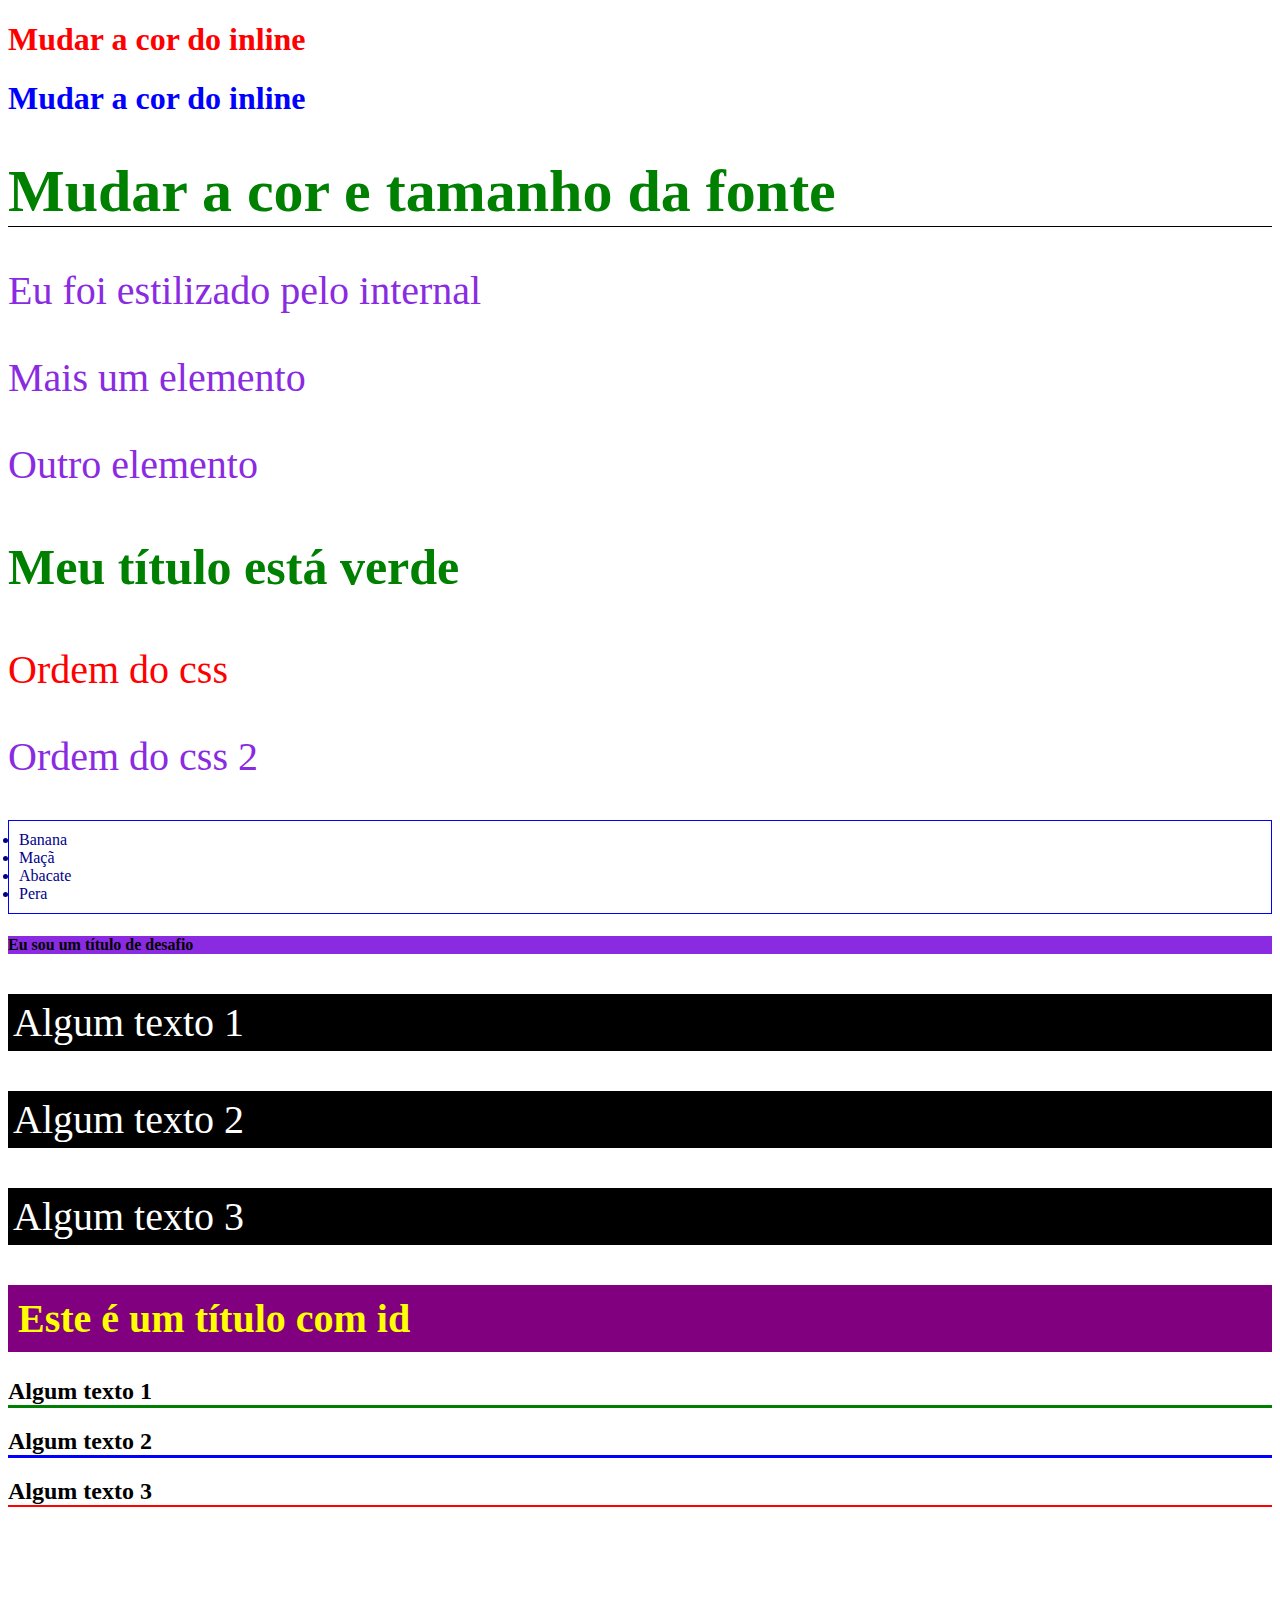
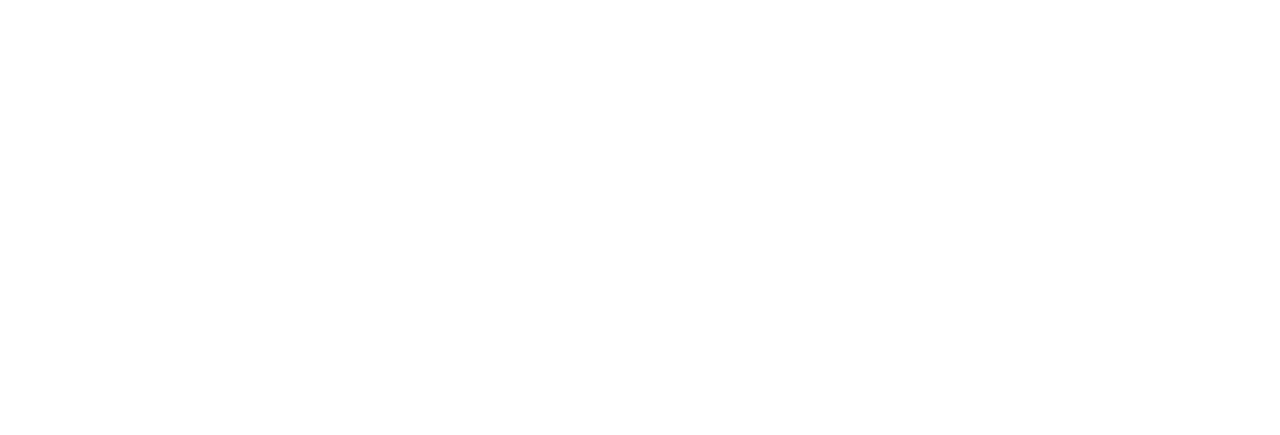
==== 3_css/index.html @ d8dc8433 "Estrutura html css" ====
<!DOCTYPE html>
<html lang="en">
<head>
    <meta charset="UTF-8">
    <meta name="viewport" content="width=device-width, initial-scale=1.0">
    <title>CSS</title>
    <!-- Internal css -->
    <style>
        p {
            color: #ff0000;
            font-size: 40px;
        }
    </style>

    <!-- 4 External css-->
    <!-- Cascading Style Sheets-->
    <link rel="stylesheet" href="css/estilo.css">
    <link rel="stylesheet" href="css/liste.css">
</head>
<body>
    <!-- Inline css --->
    <h1 style="color: red">Mudar a cor do inline</h1>
    <h1 style="color: blue">Mudar a cor do inline</h1>

    <!-- 2 Múltiplas regras-->
    <h1 style="color: green; font-size: 60px; border-bottom:  1px solid black;">Mudar a cor e tamanho da fonte</h1>

    <!-- 3 Internal css -->
    <p>Eu foi estilizado pelo internal</p>
    <p>Mais um elemento</p>
    <p>Outro elemento</p>

    <!-- 4 External css -->
    <h3>Meu título está verde</h3>

    <!-- 5 Ordem do css -->
    <p style="color: red">Ordem do css</p>
    <p>Ordem do css 2</p>

    <!-- 6 Multiplos css-->
    <ul>
        <li>Banana</li>
        <li>Maçã</li>
        <li>Abacate</li>
        <li>Pera</li>
    </ul>

    <!-- 7 Desafio 2 -->
    <h4>Eu sou um título de desafio</h4>

    <!-- 8 Classes -->
    <p class="pargraph">Algum texto 1</p>
    <p class="pargraph">Algum texto 2</p>
    <p class="pargraph">Algum texto 3</p>

    <!-- 9 id -->
    <h1 id="exclusive-title">Este é um título com id</h1>

    <!-- 10 Multiplas regras, ordem css -->
    <h2 id="algum-titulo" class="titulo">Algum texto 1</h2>
    <h2 class="titulo">Algum texto 2</h2>
    <h2>Algum texto 3</h2>
</body>
</html>
---- 3_css/css/estilo.css ----
/* 4 - External */

body {
    padding-bottom: 500px;
}

h3 {
    color: green;
    font-size: 50px;
}

p {
    color: blueviolet;
}

h4 {
    background-color: blueviolet;
}

/* Primeiro comentário*/
/* Segundo comentário*/
/* Terceiro comentário*/

/* Classes*/
.pargraph {
    background-color: black;
    color: white;
    padding: 5px;
}

/* ids */

#exclusive-title {
    background-color: purple;
    color: yellow;
    padding: 10px;
    font-size: 40px;
}

/* Ordem das regras*/
h2 {
    border-bottom: 2px solid red;
}

.titulo {
    border-bottom: 3px solid blue;
}

#algum-titulo {
    border-bottom: 3px solid green;
}
---- 3_css/css/liste.css ----
ul {
    border: 1px solid blue;
    padding: 10px;
}

li {
    color: darkblue
}
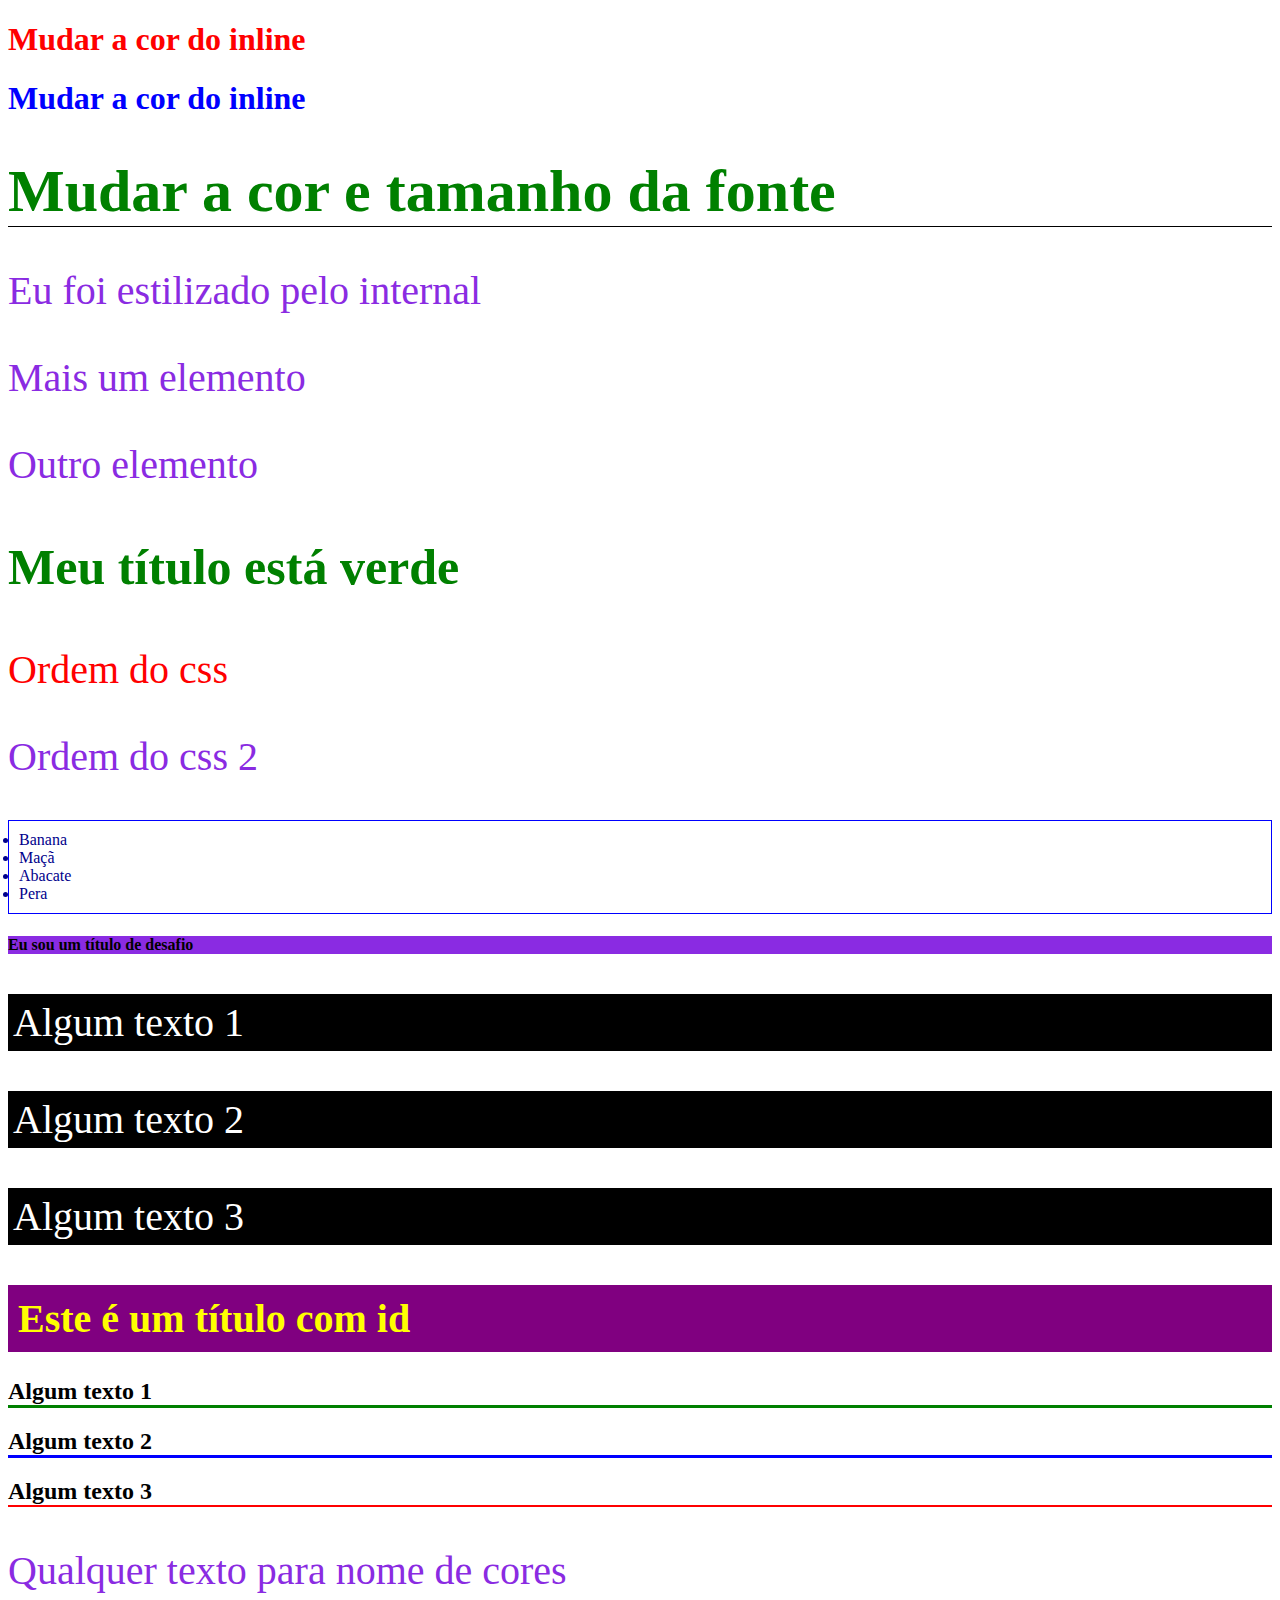
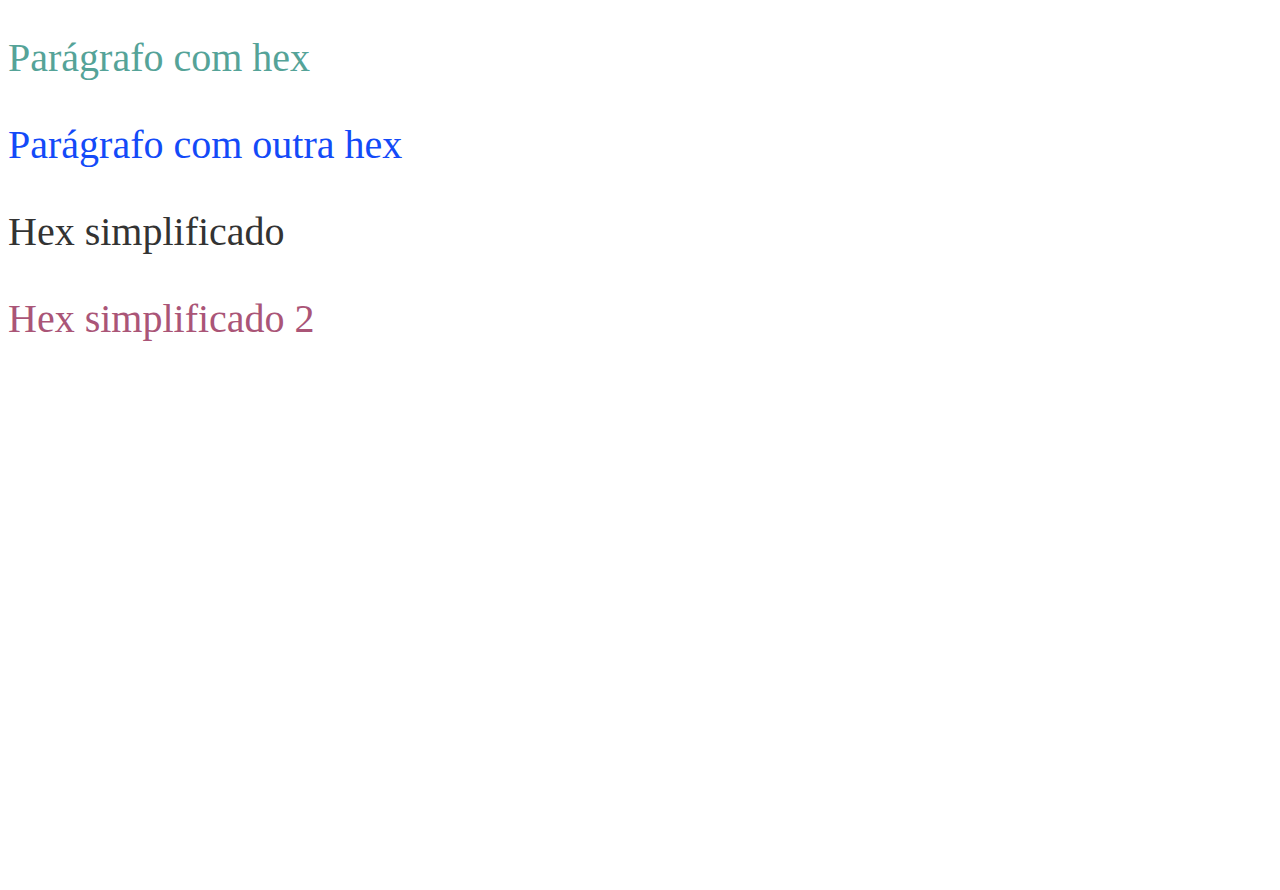
==== commit 23ee4904: "Atalizando" ====
--- a/3_css/index.html
+++ b/3_css/index.html
@@ -60,5 +60,17 @@
     <h2 id="algum-titulo" class="titulo">Algum texto 1</h2>
     <h2 class="titulo">Algum texto 2</h2>
     <h2>Algum texto 3</h2>
+
+    <!-- 11 Nome de cor -->
+    <p class="color-nme">Qualquer texto para nome de cores</p>
+
+    <!-- 12 Hex -->
+    <p class="hex">Parágrafo com hex</p>
+    <p class="hex-2">Parágrafo com outra hex</p>
+
+    <!-- 13 Mais sobre hex -->
+    <p class="simple-hex">Hex simplificado</p>
+     <p class="simple-hex-2">Hex simplificado 2</p>
+
 </body>
 </html>--- a/3_css/css/estilo.css
+++ b/3_css/css/estilo.css
@@ -48,4 +48,27 @@
 
 #algum-titulo {
     border-bottom: 3px solid green;
+}
+
+/* Nome de cores */
+.color-name {
+    color: crimson;
+}
+
+/* Hex */
+.hex {
+    color: #55a398;
+}
+
+.hex-2 {
+    color: #134af8;
+}
+
+/* Aprofundando em hex*/
+.simple-hex {
+    color: #333;
+}
+
+.simple-hex-2 {
+    color: #a57;
 }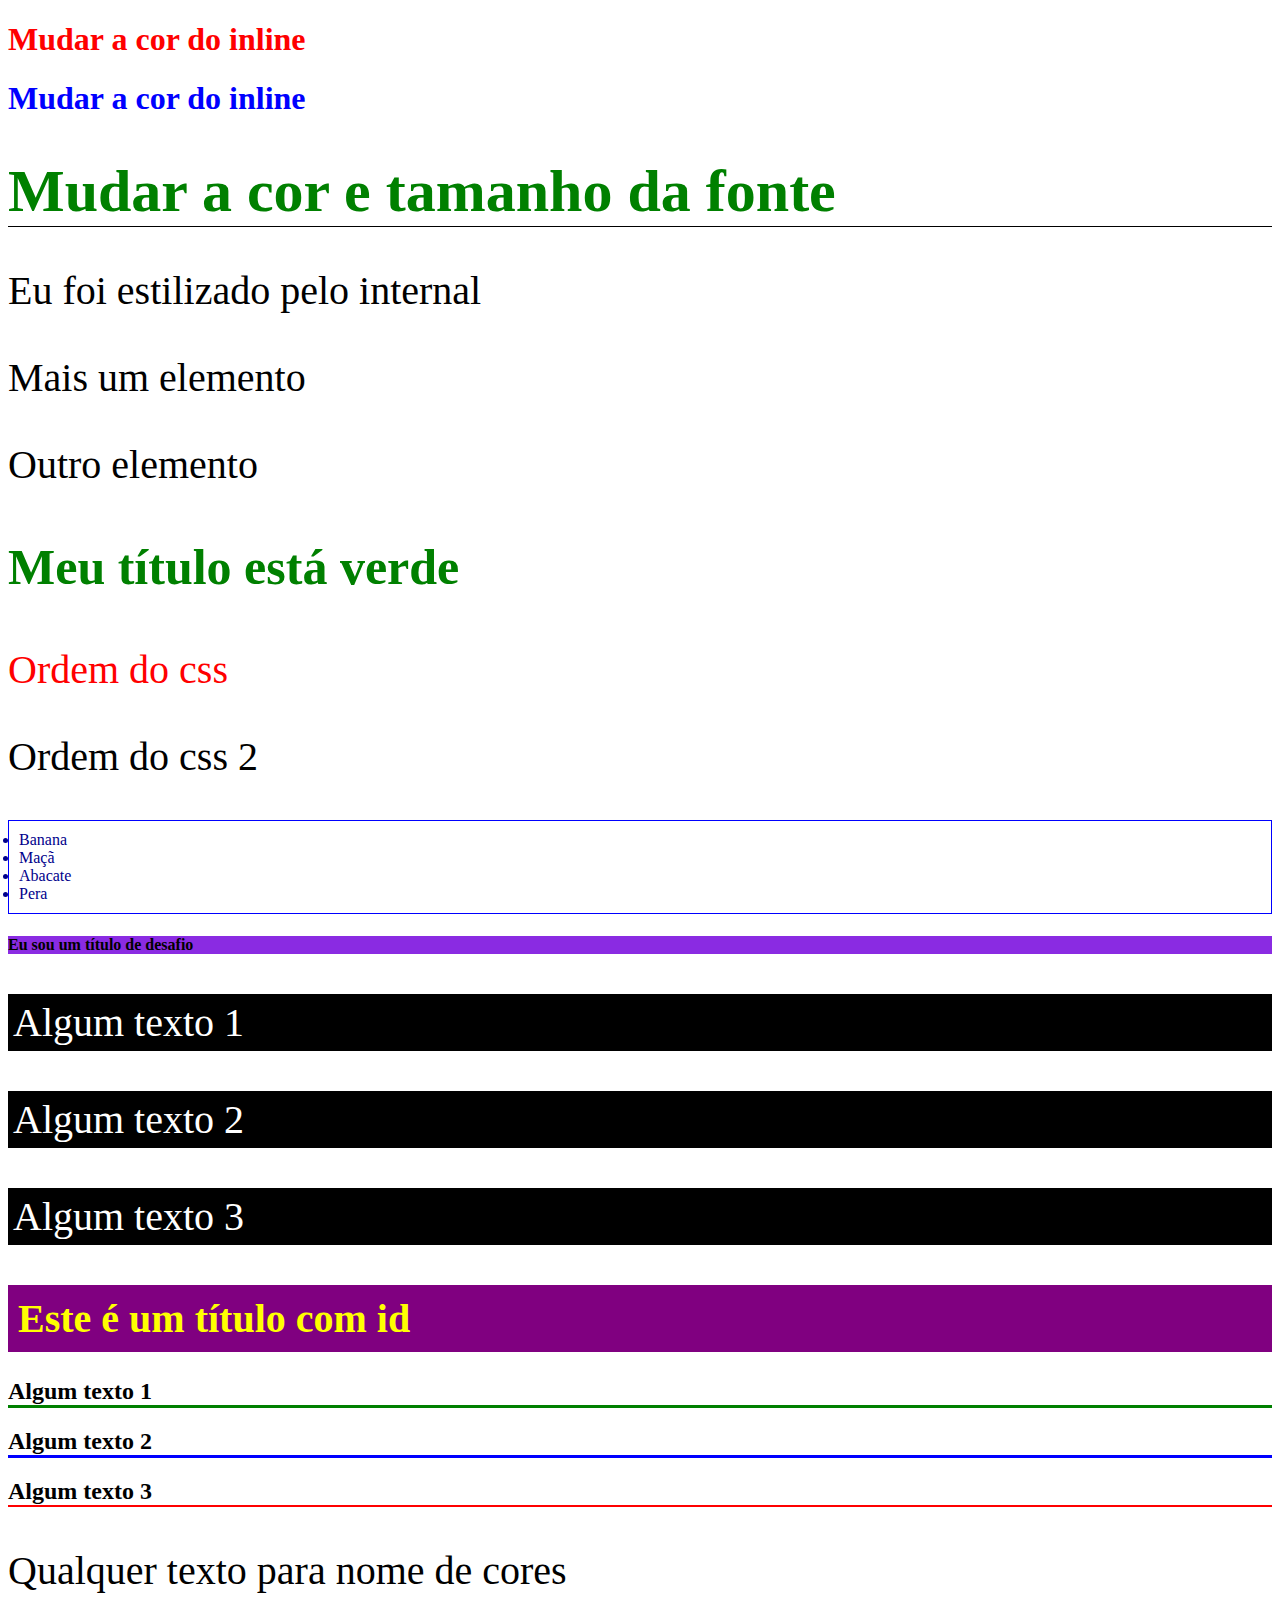
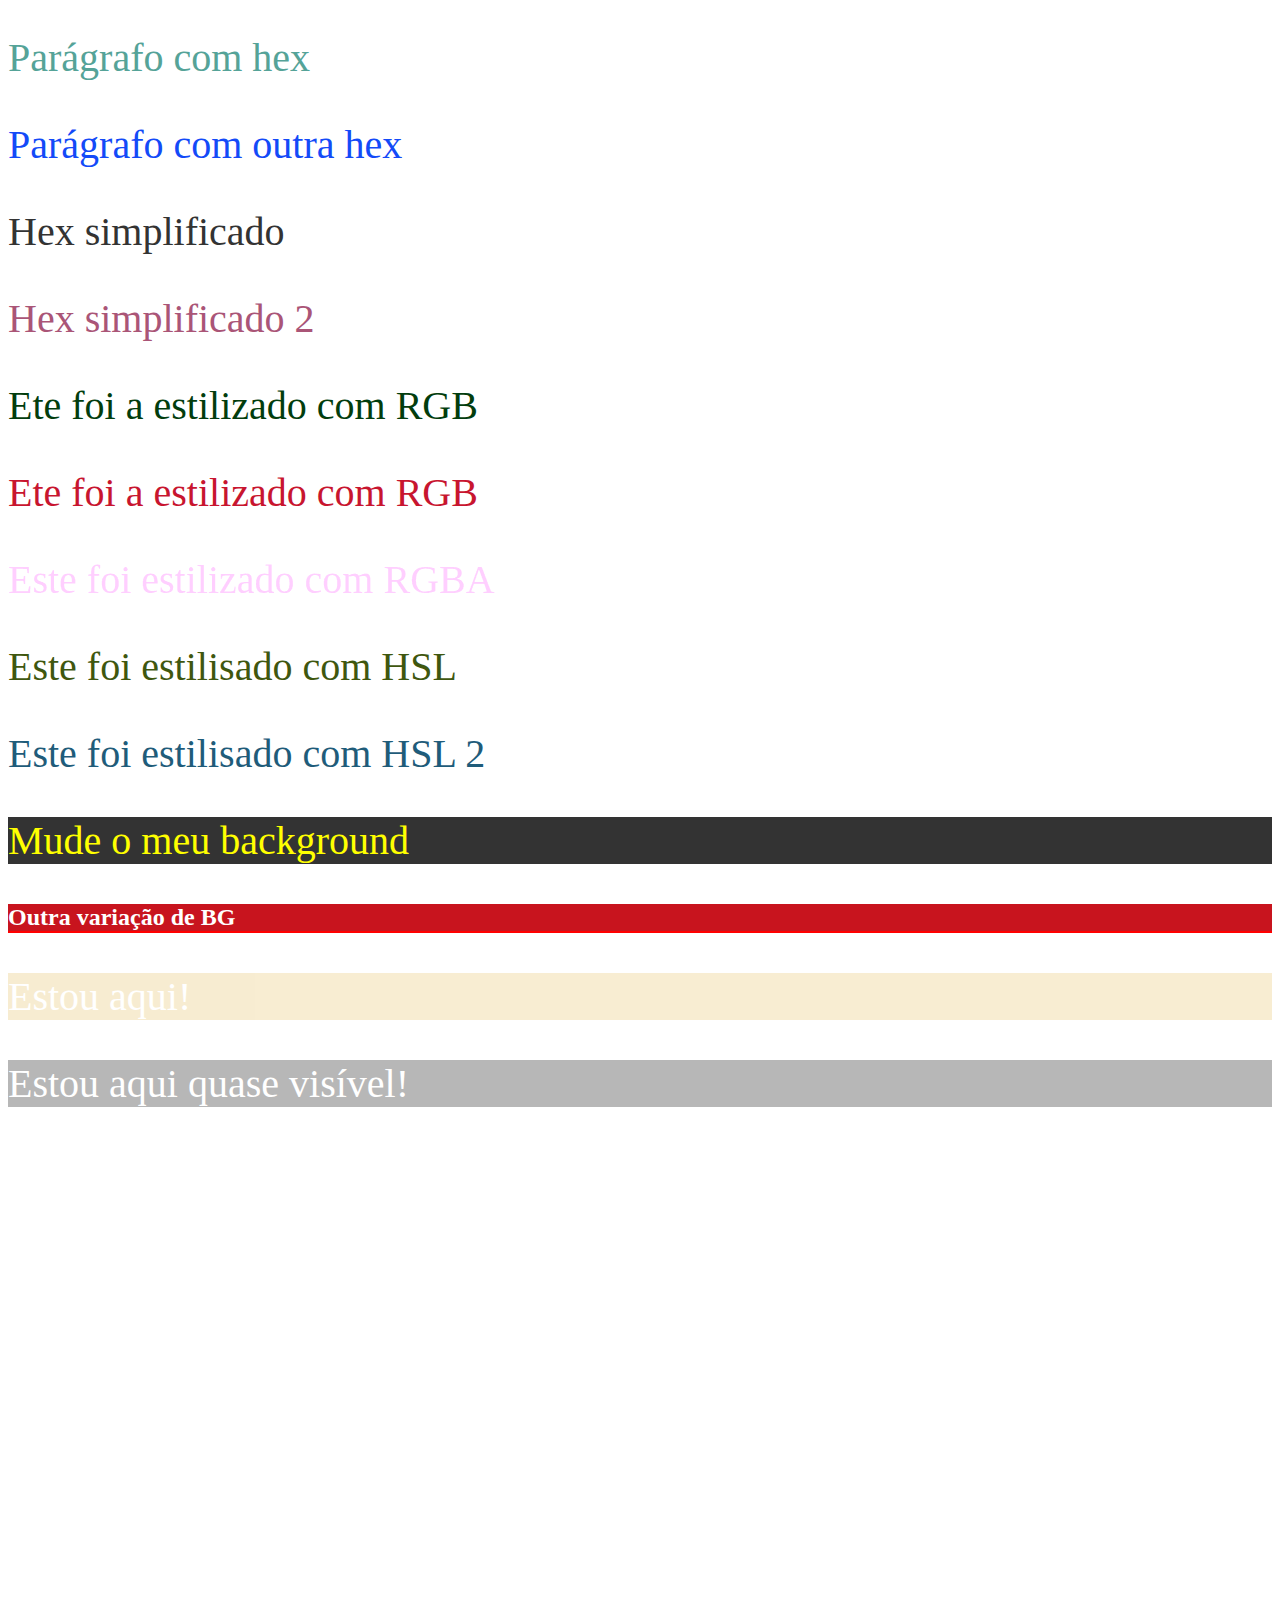
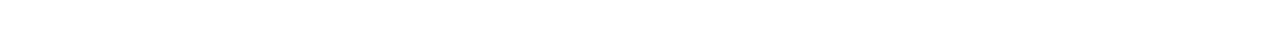
==== commit 341ed7be: "Atualização" ====
--- a/3_css/index.html
+++ b/3_css/index.html
@@ -1,5 +1,5 @@
 <!DOCTYPE html>
-<html lang="en">
+<html lang="pt-br">
 <head>
     <meta charset="UTF-8">
     <meta name="viewport" content="width=device-width, initial-scale=1.0">
@@ -7,7 +7,7 @@
     <!-- Internal css -->
     <style>
         p {
-            color: #ff0000;
+            /*color: #ff0000;*/
             font-size: 40px;
         }
     </style>
@@ -72,5 +72,29 @@
     <p class="simple-hex">Hex simplificado</p>
      <p class="simple-hex-2">Hex simplificado 2</p>
 
+
+     <!-- 14 rgb -->
+     <p class="rgb">Ete foi a estilizado com RGB</p>
+    <p class="mixed-rgb">Ete foi a estilizado com RGB</p>
+
+    <!-- 15 rgba -->
+    <p class="rgba">Este foi estilizado com RGBA</p>
+
+    <!-- 16 hsl -->
+    <p class="hsl">Este foi estilisado com HSL</p>
+    <p class="hsl-2">Este foi estilisado com HSL 2</p>
+
+    <!-- 17 backgrounde -color-->
+    <p class="bg">Mude o meu background</p>
+    <h2 class="bg-2">Outra variação de BG</h2> 
+
+    <!-- 18 opacidade no bg-->
+    <div class="bg-opacity">
+    <p>Estou aqui!</p>
+    </div>
+
+    <div class="bg-opacity-2">
+        <p>Estou aqui quase visível!</p>
+    </div>
 </body>
 </html>--- a/3_css/css/estilo.css
+++ b/3_css/css/estilo.css
@@ -10,7 +10,7 @@
 }
 
 p {
-    color: blueviolet;
+    /*color: blueviolet;*/
 }
 
 h4 {
@@ -71,4 +71,52 @@
 
 .simple-hex-2 {
     color: #a57;
-}+}
+
+/* RGB */
+.rgb {
+    color: rgb(2, 61, 13)
+}
+
+.mixed-rgb {
+    color: rgb(200, 21, 47)
+}
+
+/* RGBA */
+.rgba {
+    color: rgba(255, 0, 255, 0.2)
+}
+
+/* HSL */
+.hsl {
+    color: hsl(80, 70%, 20%)
+}
+
+.hsl-2 {
+    color: hsl(200, 60%, 30%)
+}
+
+/* Background */
+.bg {
+    background-color: #333;
+    color: yellow;
+}
+
+.bg-2 {
+    background-color: rgb(200, 20, 30);
+    color: white;
+}
+
+/* Background opacity */
+.bg-opacity {
+    background-color: goldenrod;
+    opacity: 0.2;
+    color: white;
+}
+
+.bg-opacity-2 {
+    background-color: #999;
+    color: white;
+    opacity: .7;
+}
+
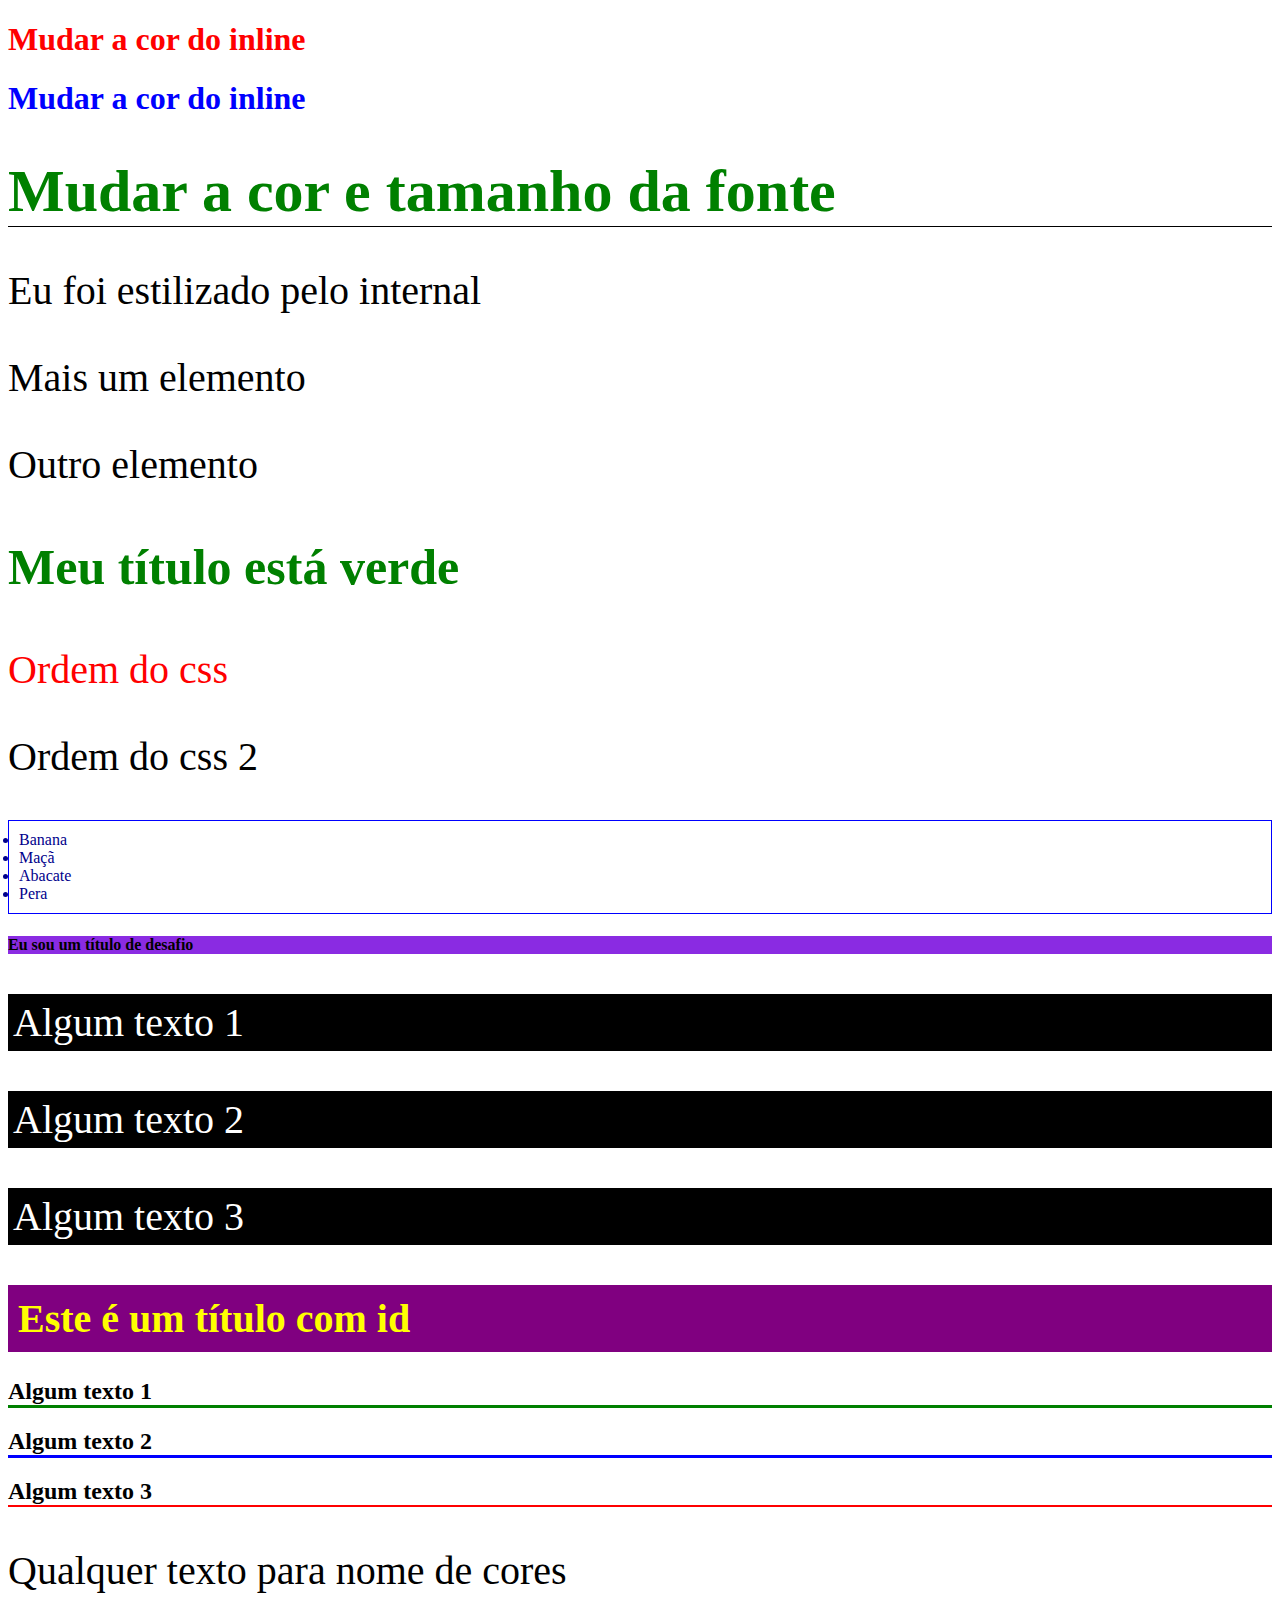
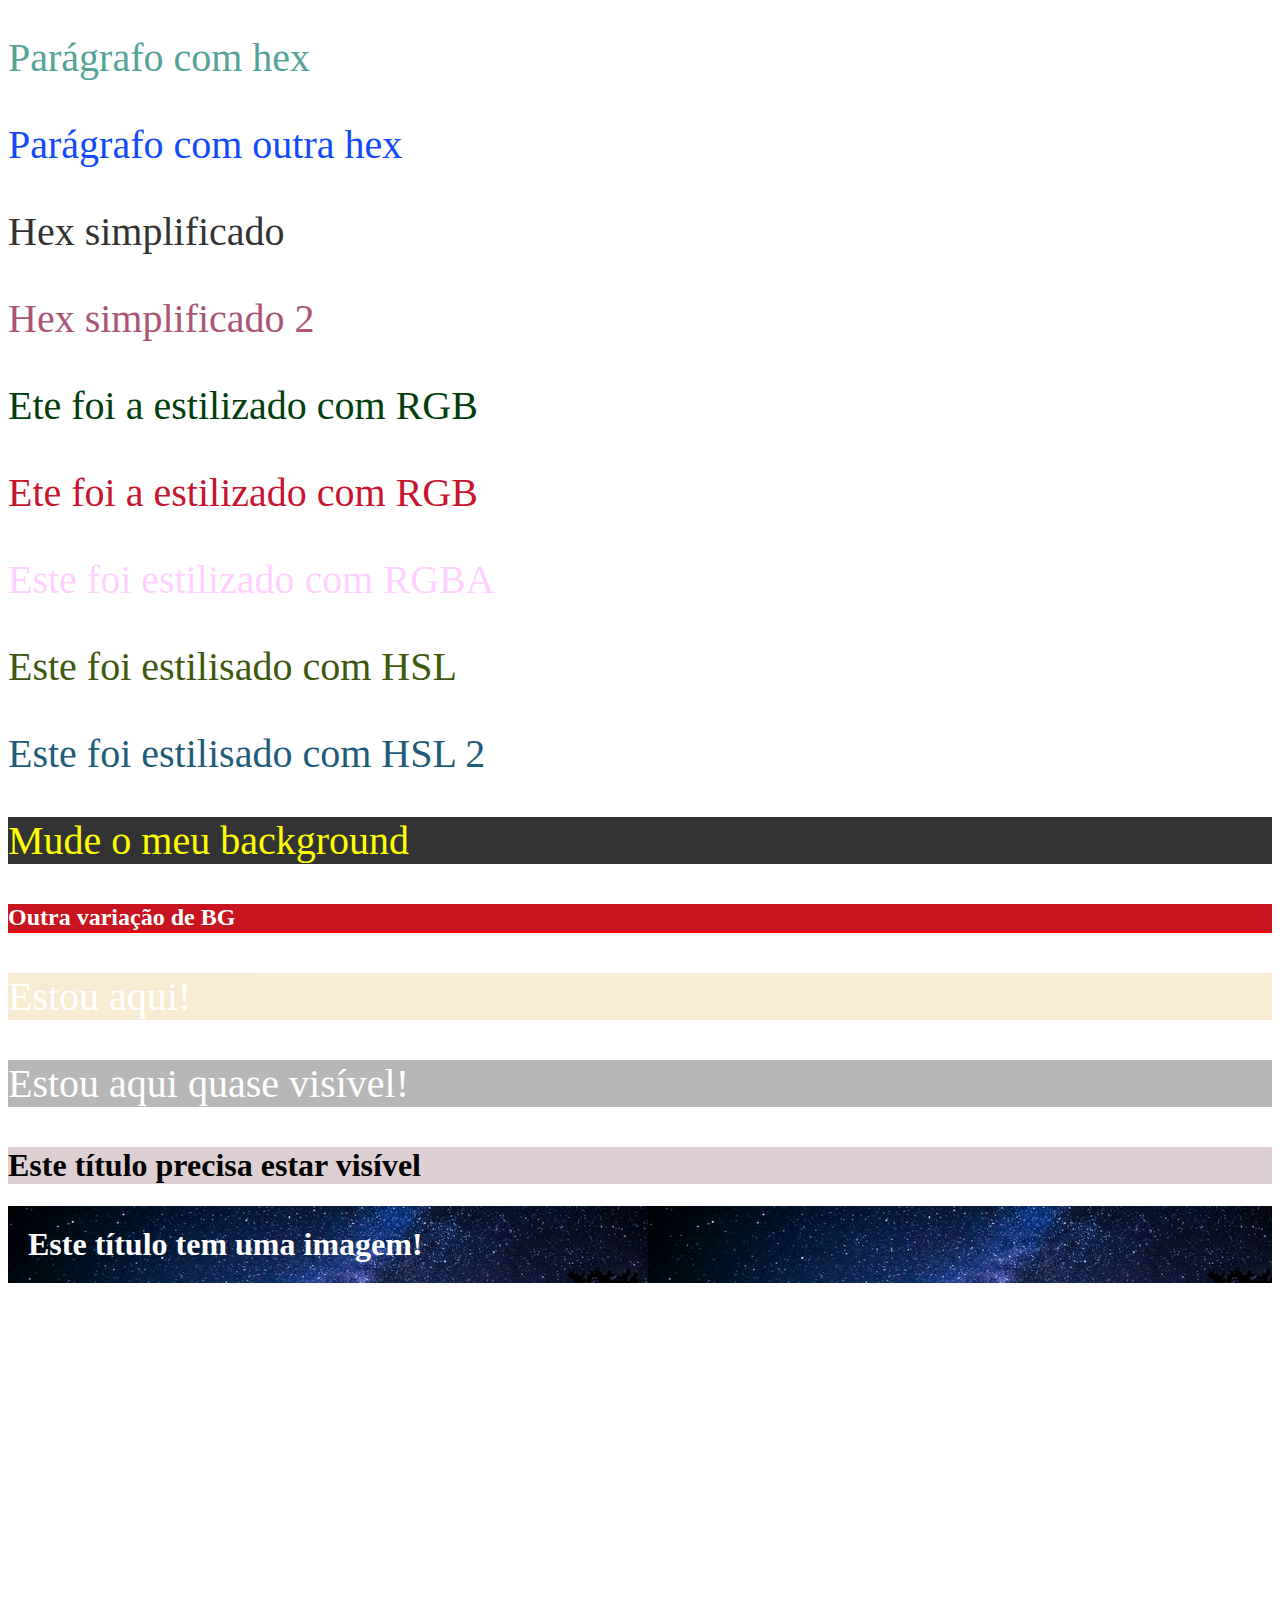
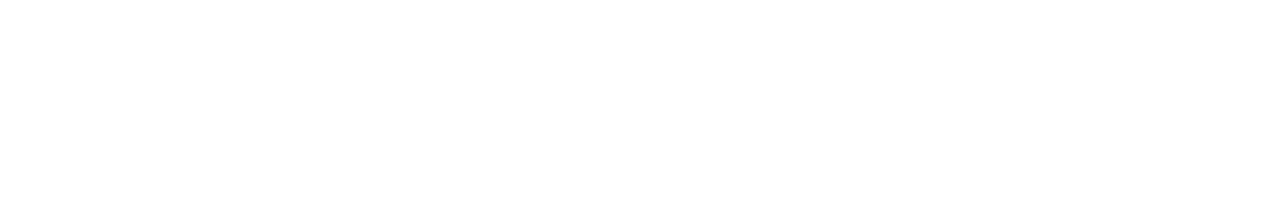
==== commit 08e76bb0: "Atualizei" ====
--- a/3_css/index.html
+++ b/3_css/index.html
@@ -96,5 +96,13 @@
     <div class="bg-opacity-2">
         <p>Estou aqui quase visível!</p>
     </div>
+
+    <!-- 19 RGBA com opacidade-->
+    <div class="rgba-opcity">
+        <h1>Este título precisa estar visível</h1>
+    </div>
+
+    <!-- bg image -->
+    <h1 class="bg-image">Este título tem uma imagem! </h1>
 </body>
 </html>--- a/3_css/css/estilo.css
+++ b/3_css/css/estilo.css
@@ -120,3 +120,16 @@
     opacity: .7;
 }
 
+/* RGBA com opcidade */
+.rgba-opcity {
+    background-color: rgba(90, 20, 30, 0.2);
+    color: #000;
+}
+
+/* BG image*/
+.bg-image {
+    background-image: url(../css/img/nature.jpg);
+    padding: 20px;
+    color: #fff
+}
+
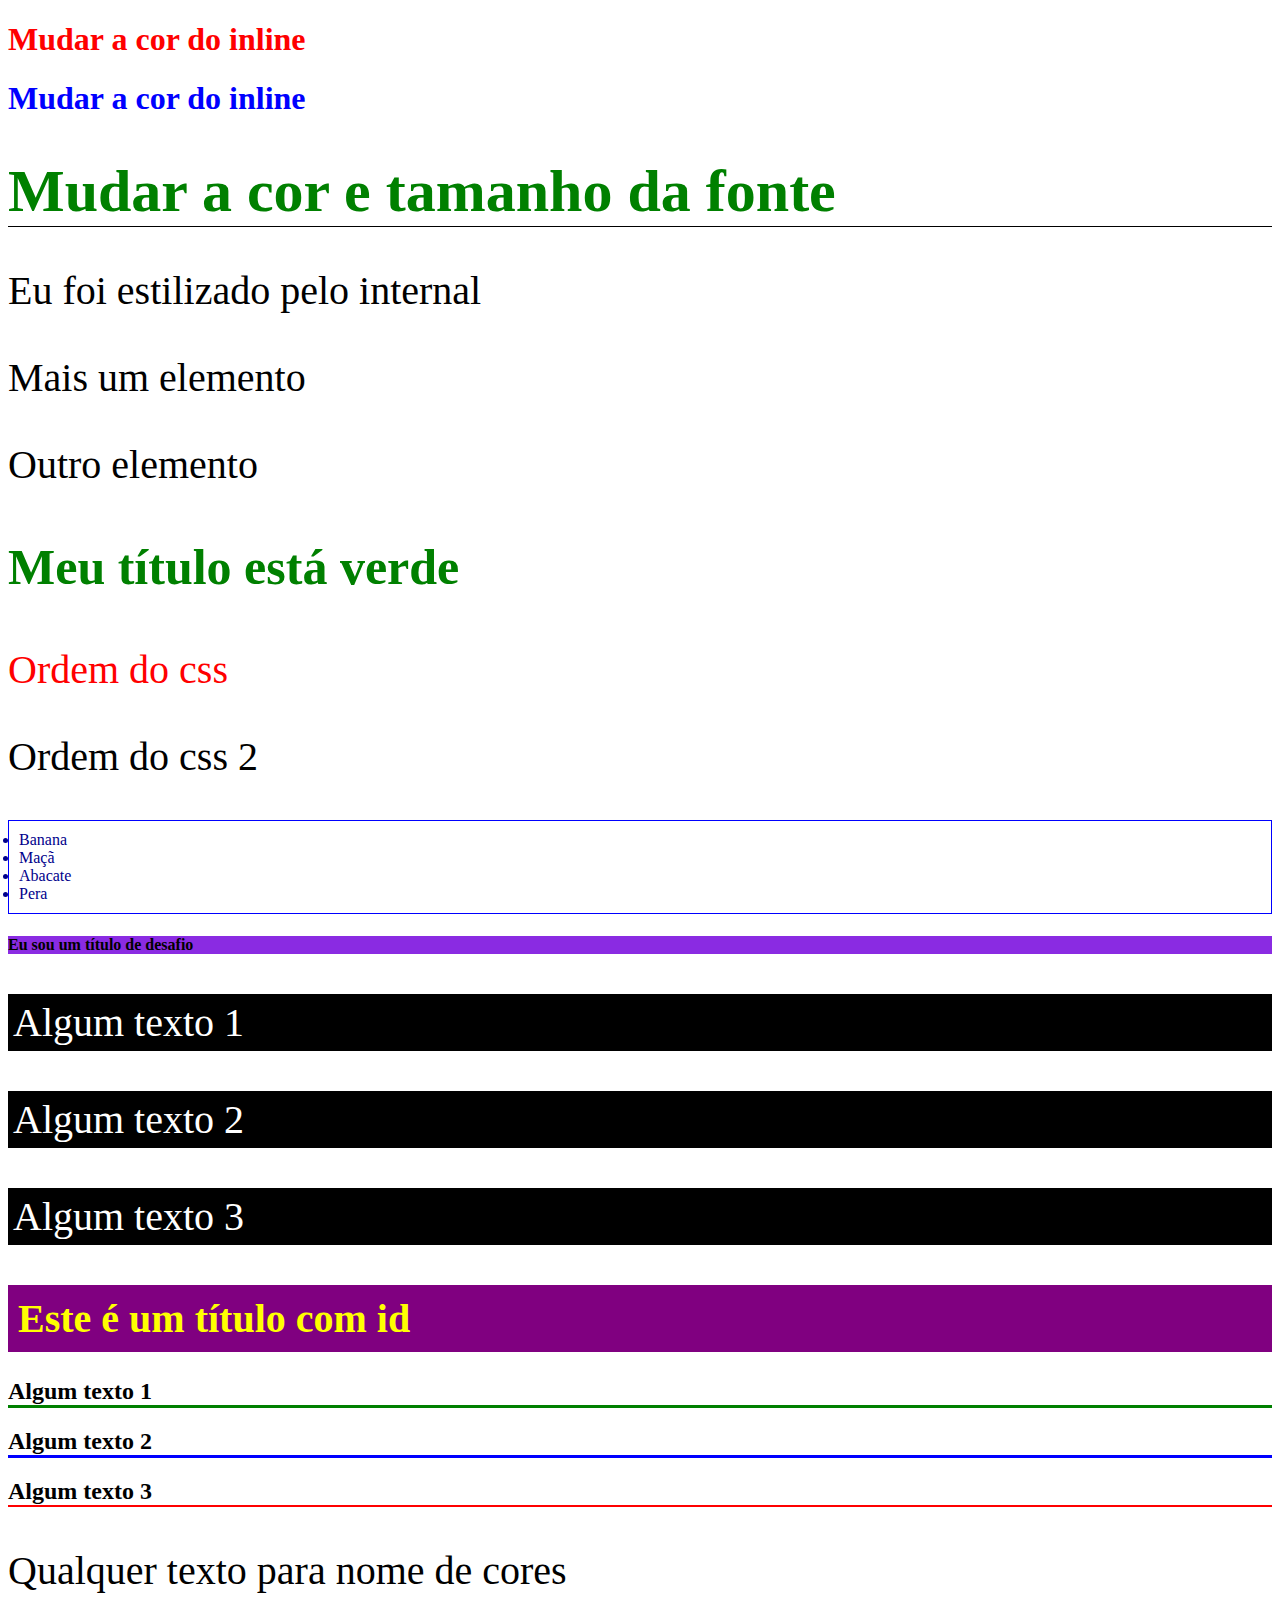
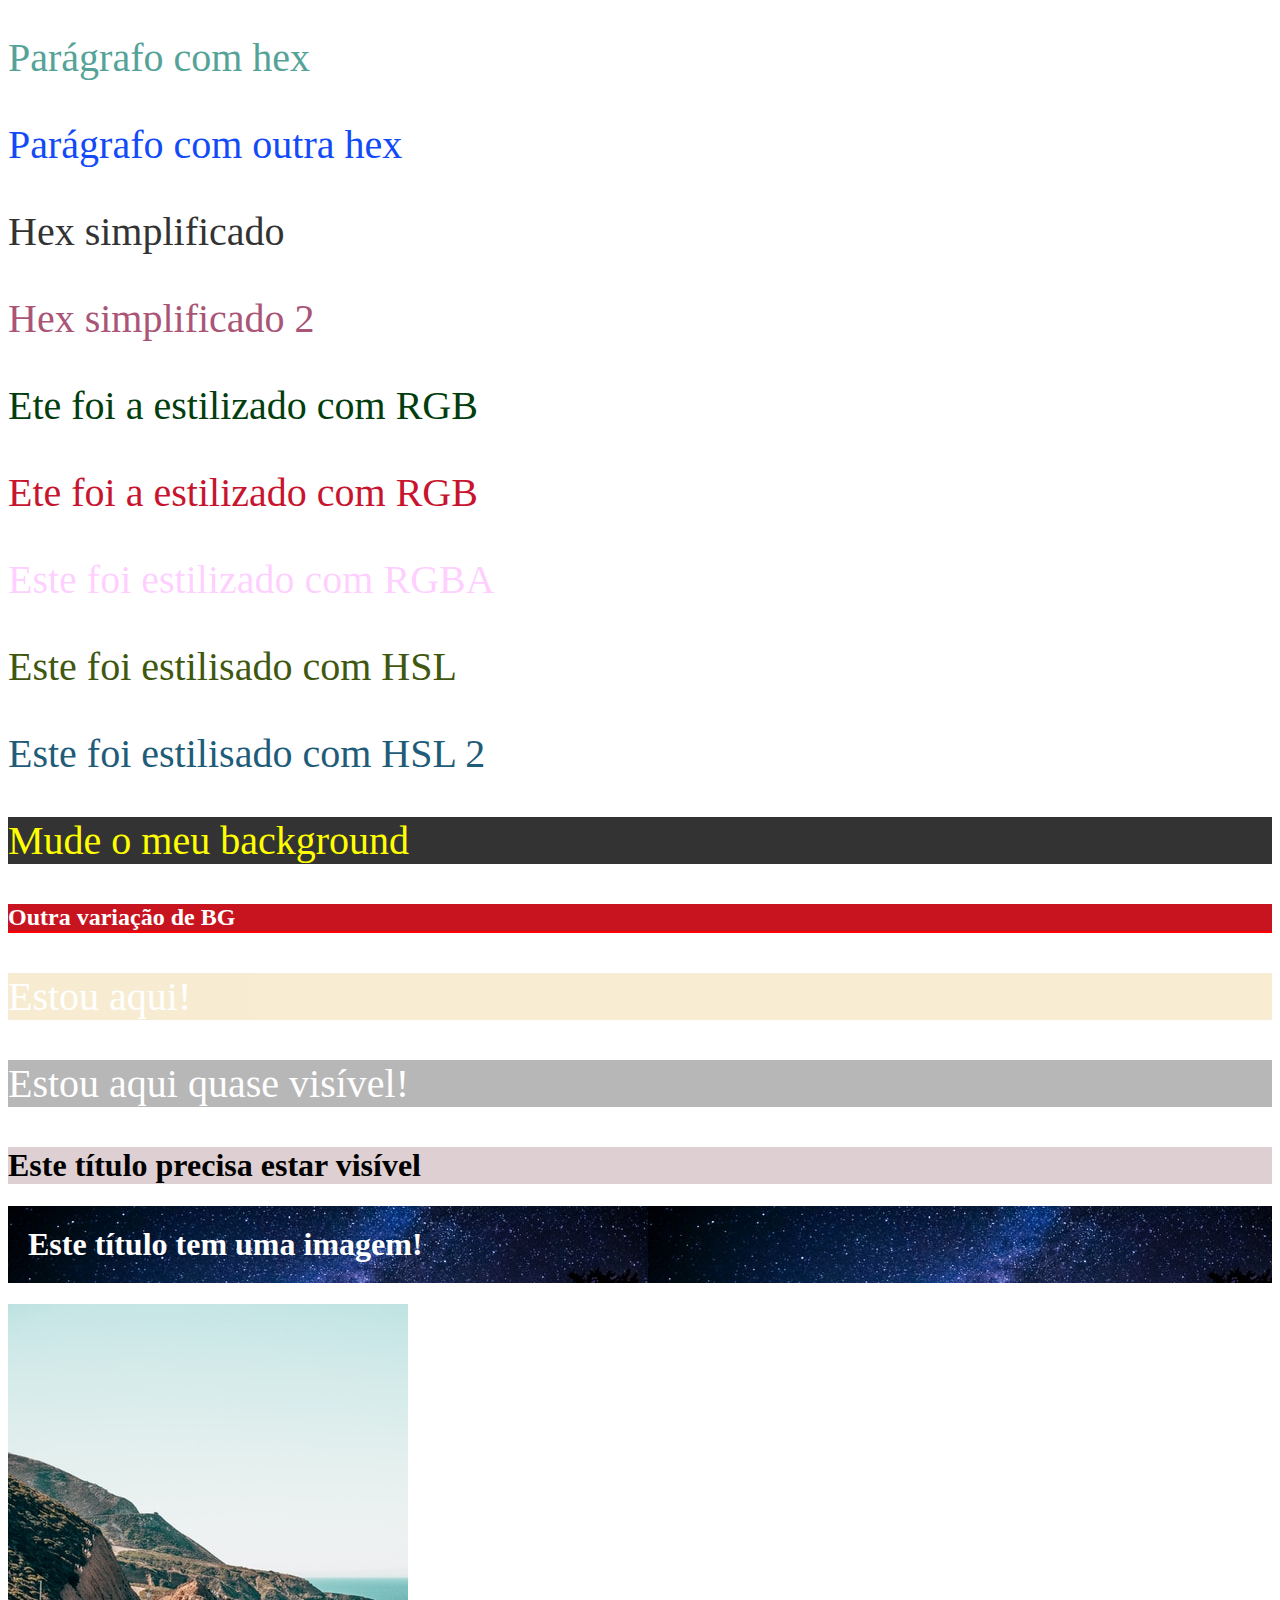
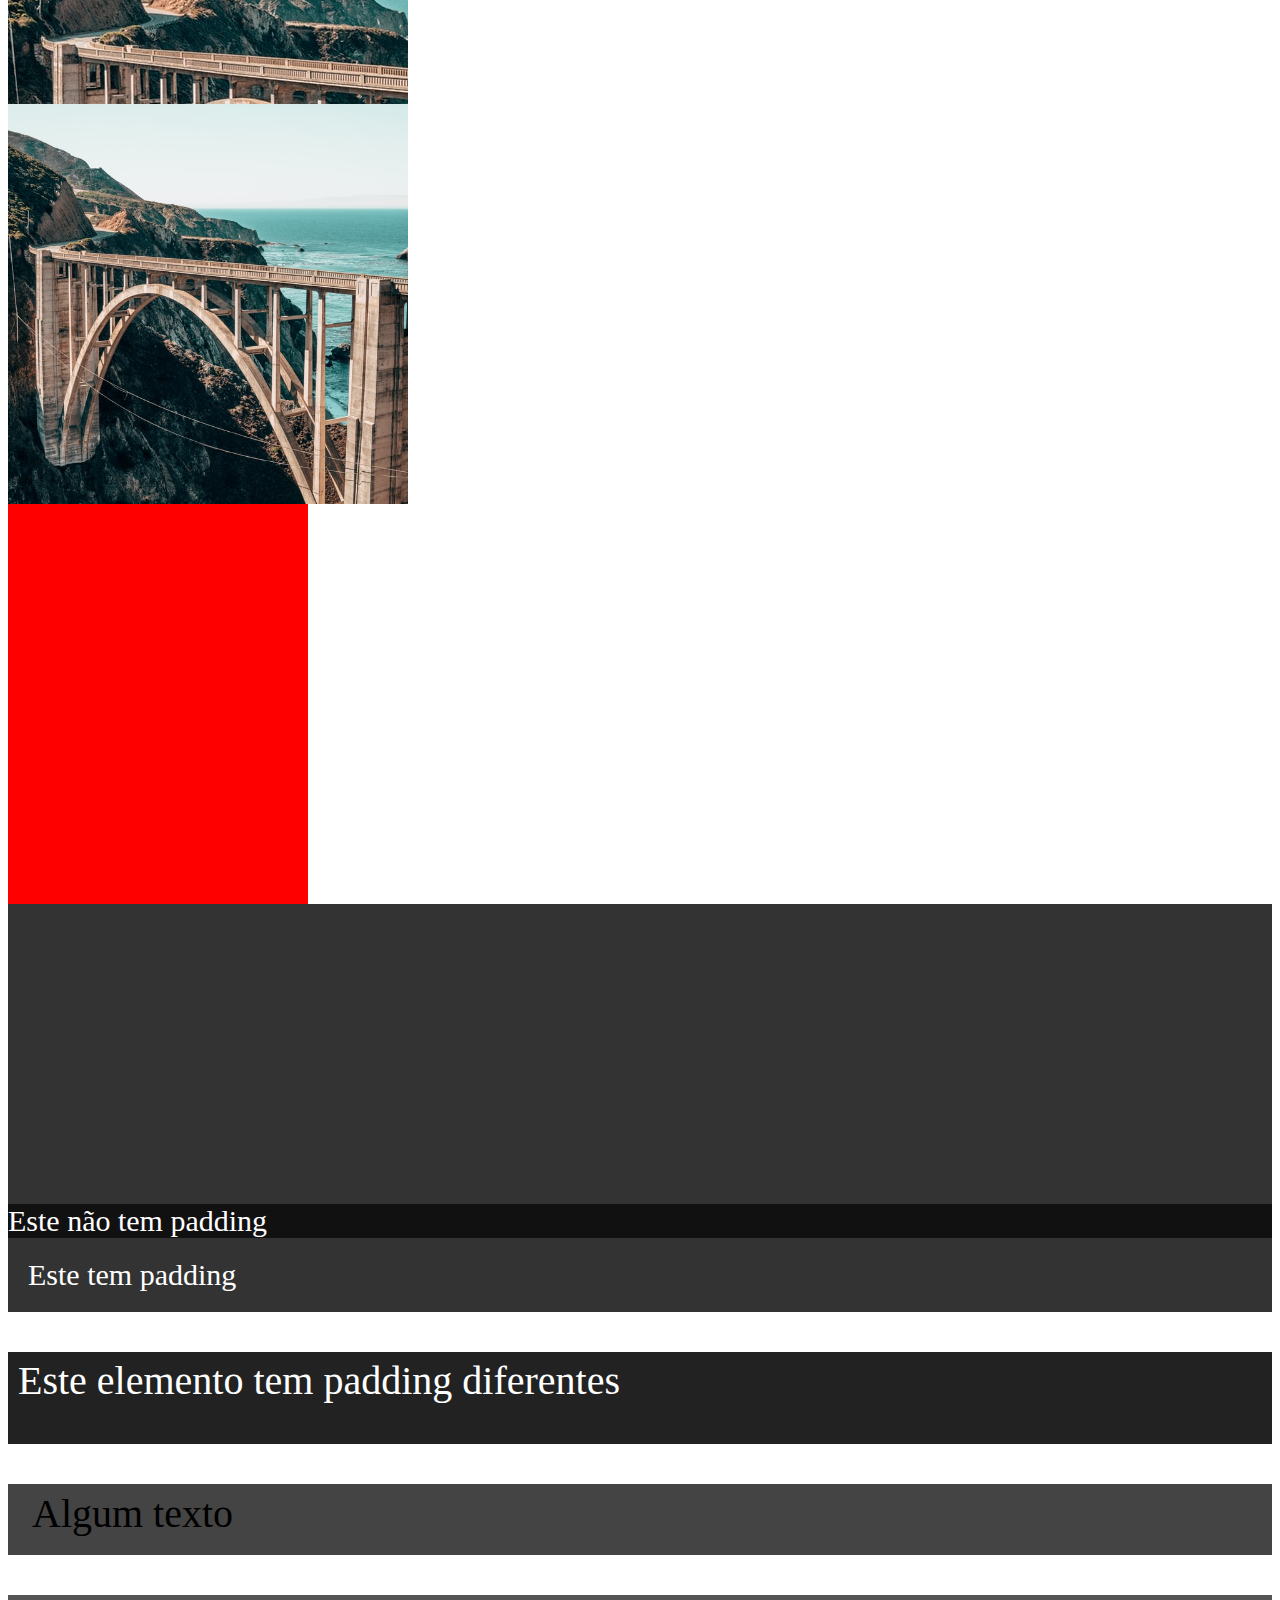
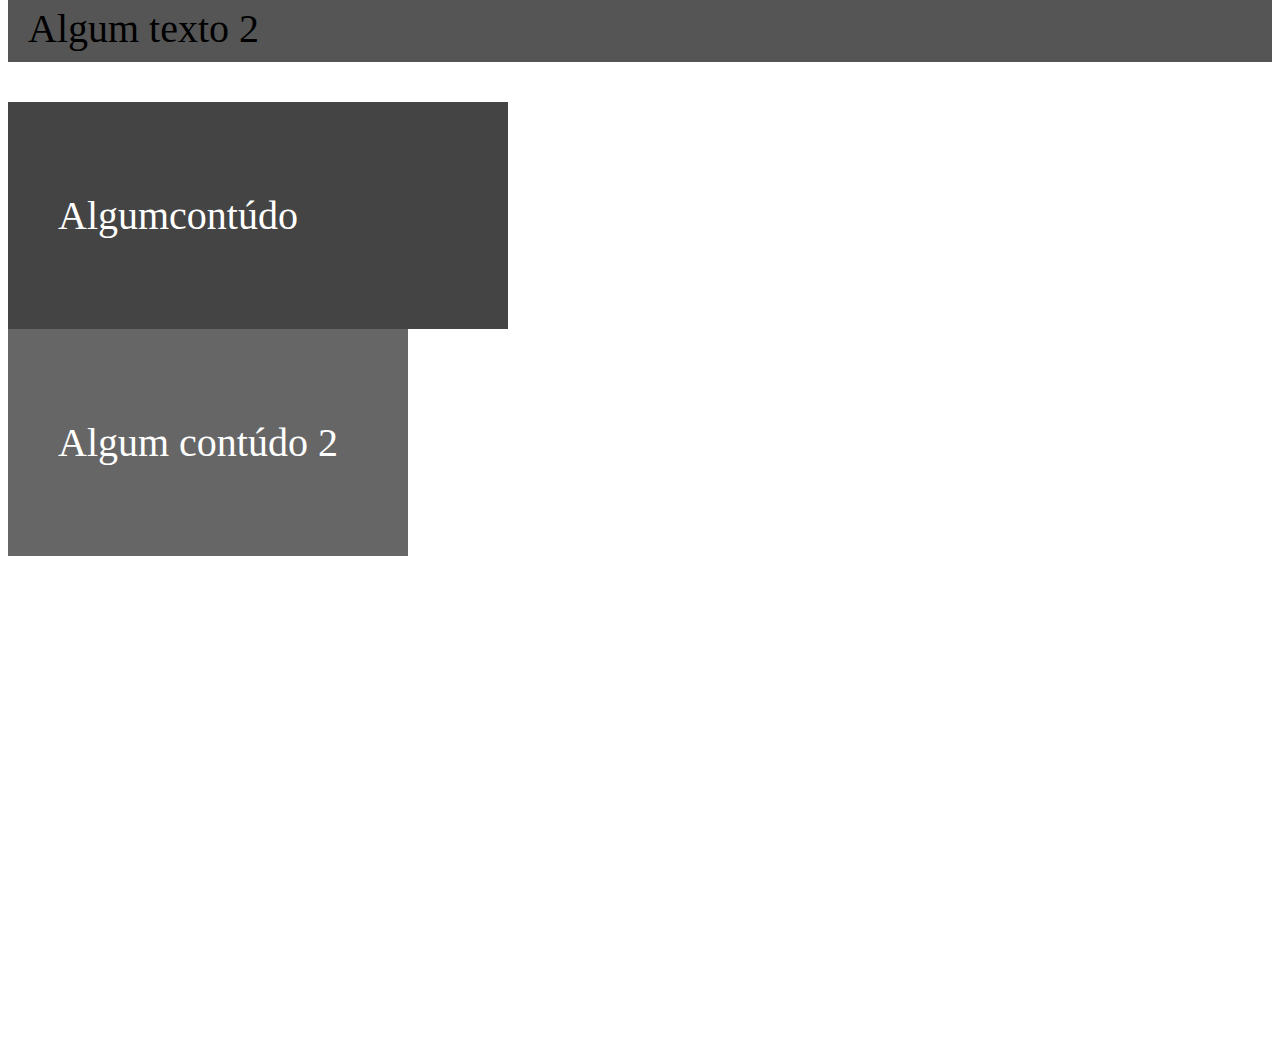
==== commit 37989bde: "Atualizar" ====
--- a/3_css/index.html
+++ b/3_css/index.html
@@ -102,7 +102,35 @@
         <h1>Este título precisa estar visível</h1>
     </div>
 
-    <!-- bg image -->
+    <!-- 20 bg image -->
     <h1 class="bg-image">Este título tem uma imagem! </h1>
+
+    <!-- 21 Centralizar img bg -->
+    <div class="not-centered-bg"></div>
+    <div class="centered-bg"></div>
+
+    <!-- 22 Largura altura-->
+    <div class="height-width"></div>
+    <div class="height-width-2"></div>
+
+    <!-- 23 Padding -->
+    <div class="without-padding">Este não tem padding</div>
+    <div class="padding">Este tem padding</div>
+
+    <!-- Padding individual -->
+    <p class="padding-individual">Este elemento tem padding diferentes</p>
+
+    <!-- 24 Shorthand padding-->
+    <p class="shorthand-padding">Algum texto</p>
+    <p class="shorthand-padding-2">Algum texto 2</p>
+
+    <!-- pading com width -->
+    <div class="without-border-box">
+    <p>Algumcontúdo</p>
+    
+    </div>
+    <div class="border-box">
+    <p>Algum contúdo 2</p>
+    </div>
 </body>
 </html>--- a/3_css/css/estilo.css
+++ b/3_css/css/estilo.css
@@ -128,8 +128,84 @@
 
 /* BG image*/
 .bg-image {
-    background-image: url(../css/img/nature.jpg);
+    background-image: url(../img/nature.jpg);
     padding: 20px;
     color: #fff
 }
 
+/* Centralizando img bg */
+.not-centered-bg, .centered-bg {
+    height: 400px;
+    width: 400px;
+    background-image: url(../img/bridge.jpg);
+}
+
+.centered-bg {
+    background-position: center;
+    background-size: cover;
+}
+
+/* Largura altura */
+.height-width {
+    height: 400px;
+    width: 300px;
+    background-color: red;
+}
+
+.height-width-2 {
+    height: 300px;
+    background-color: #333;
+}
+
+/* Padding */
+.without-padding, .padding {
+    background-color: #111;
+    color: #fff;
+    font-size: 30px;
+}
+
+.padding {
+    background-color: #333;
+   padding: 20px;
+   font-size: 30px;
+}
+
+/* Padding individual */
+.padding-individual {
+    background-color: #222;
+    color: #fff;
+    padding-top: 5px;
+    padding-left: 10px;
+    padding-right: 30px;
+    padding-bottom: 40px;
+}
+
+/* Shorthand padding */
+.shorthand-padding {
+    background-color: #444;
+    padding: 6px 12px 18px 24px;
+}
+
+.shorthand-padding-2 {
+    background-color: #555;
+    padding: 10px 20px;
+    /*padding 10px 20px 10px 20px*/
+}
+
+/* padding com width */
+.without-border-box {
+    background-color: #444;
+    width: 400px;
+    color: #fff;
+    padding: 50px;
+}
+
+.border-box {
+    background-color: #666;
+    width: 400px;
+    color: #fff;
+    padding: 50px;
+    box-sizing: border-box;
+} 
+
+
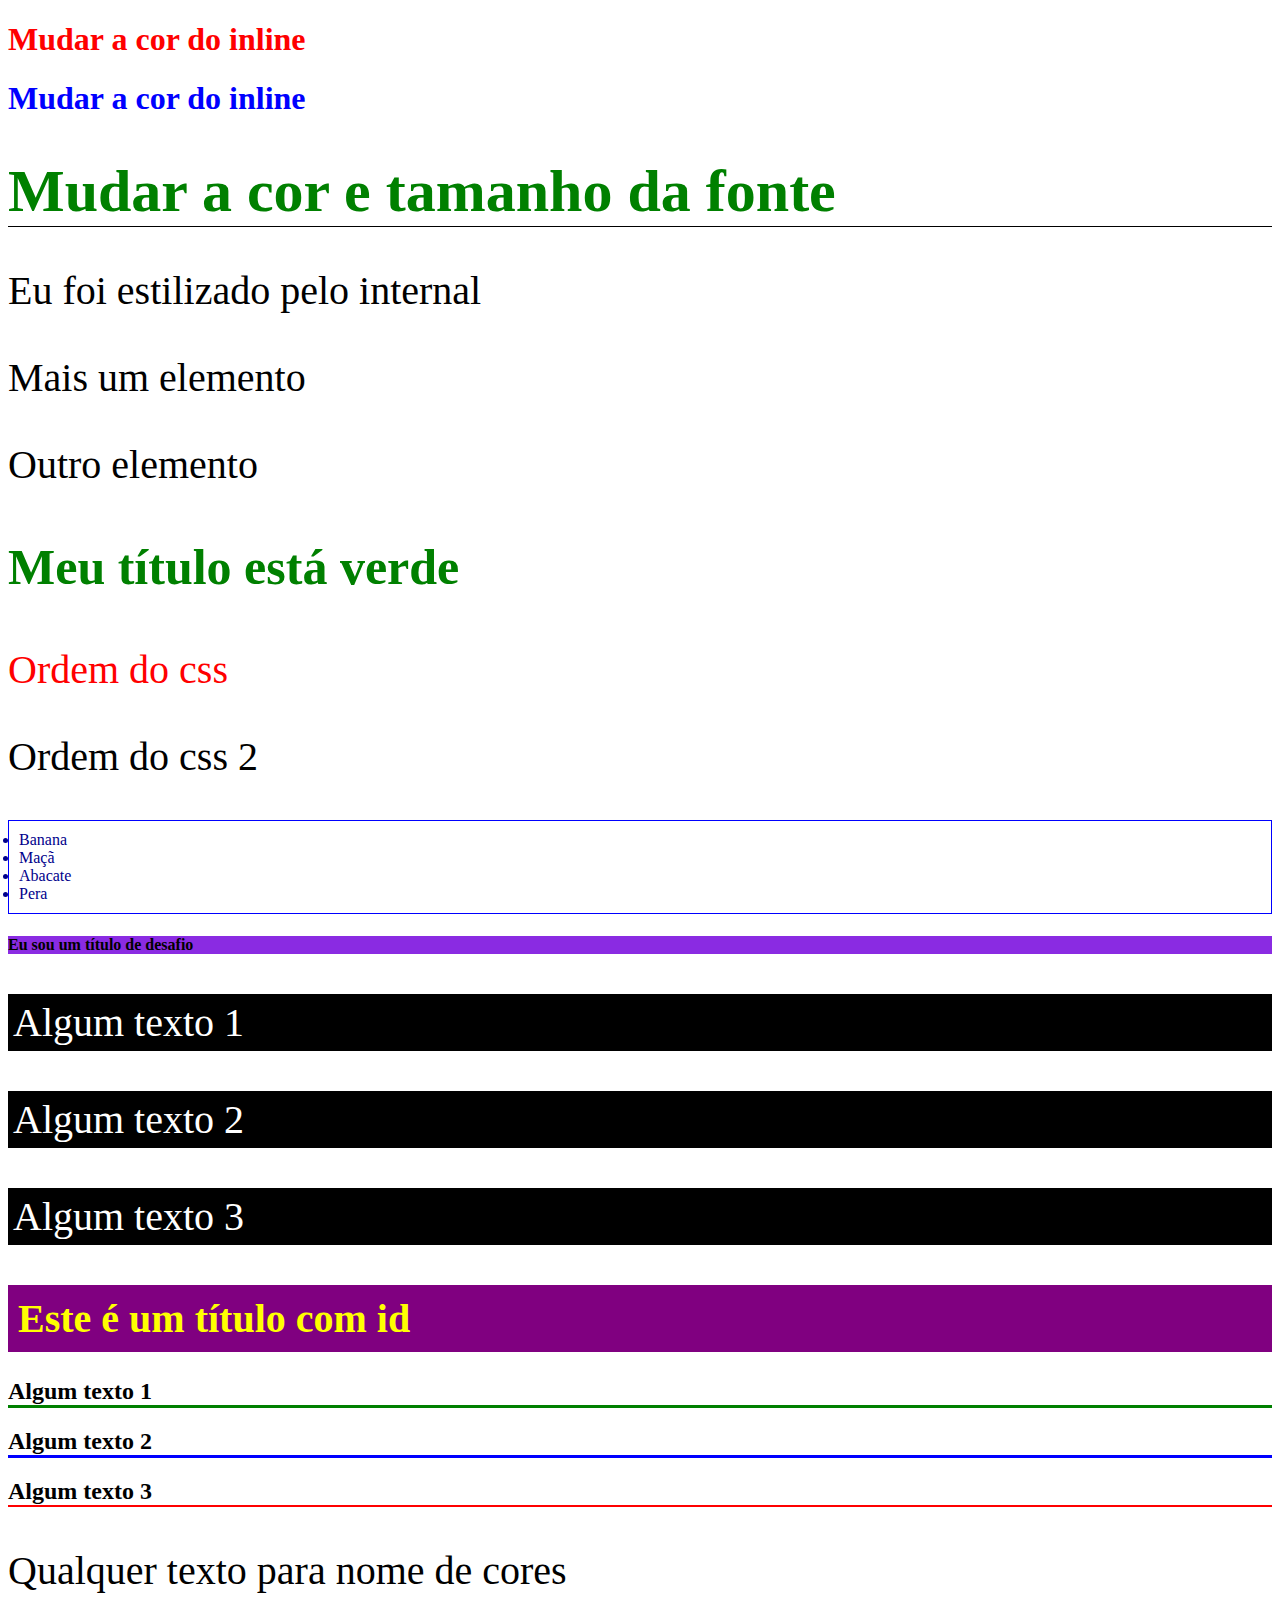
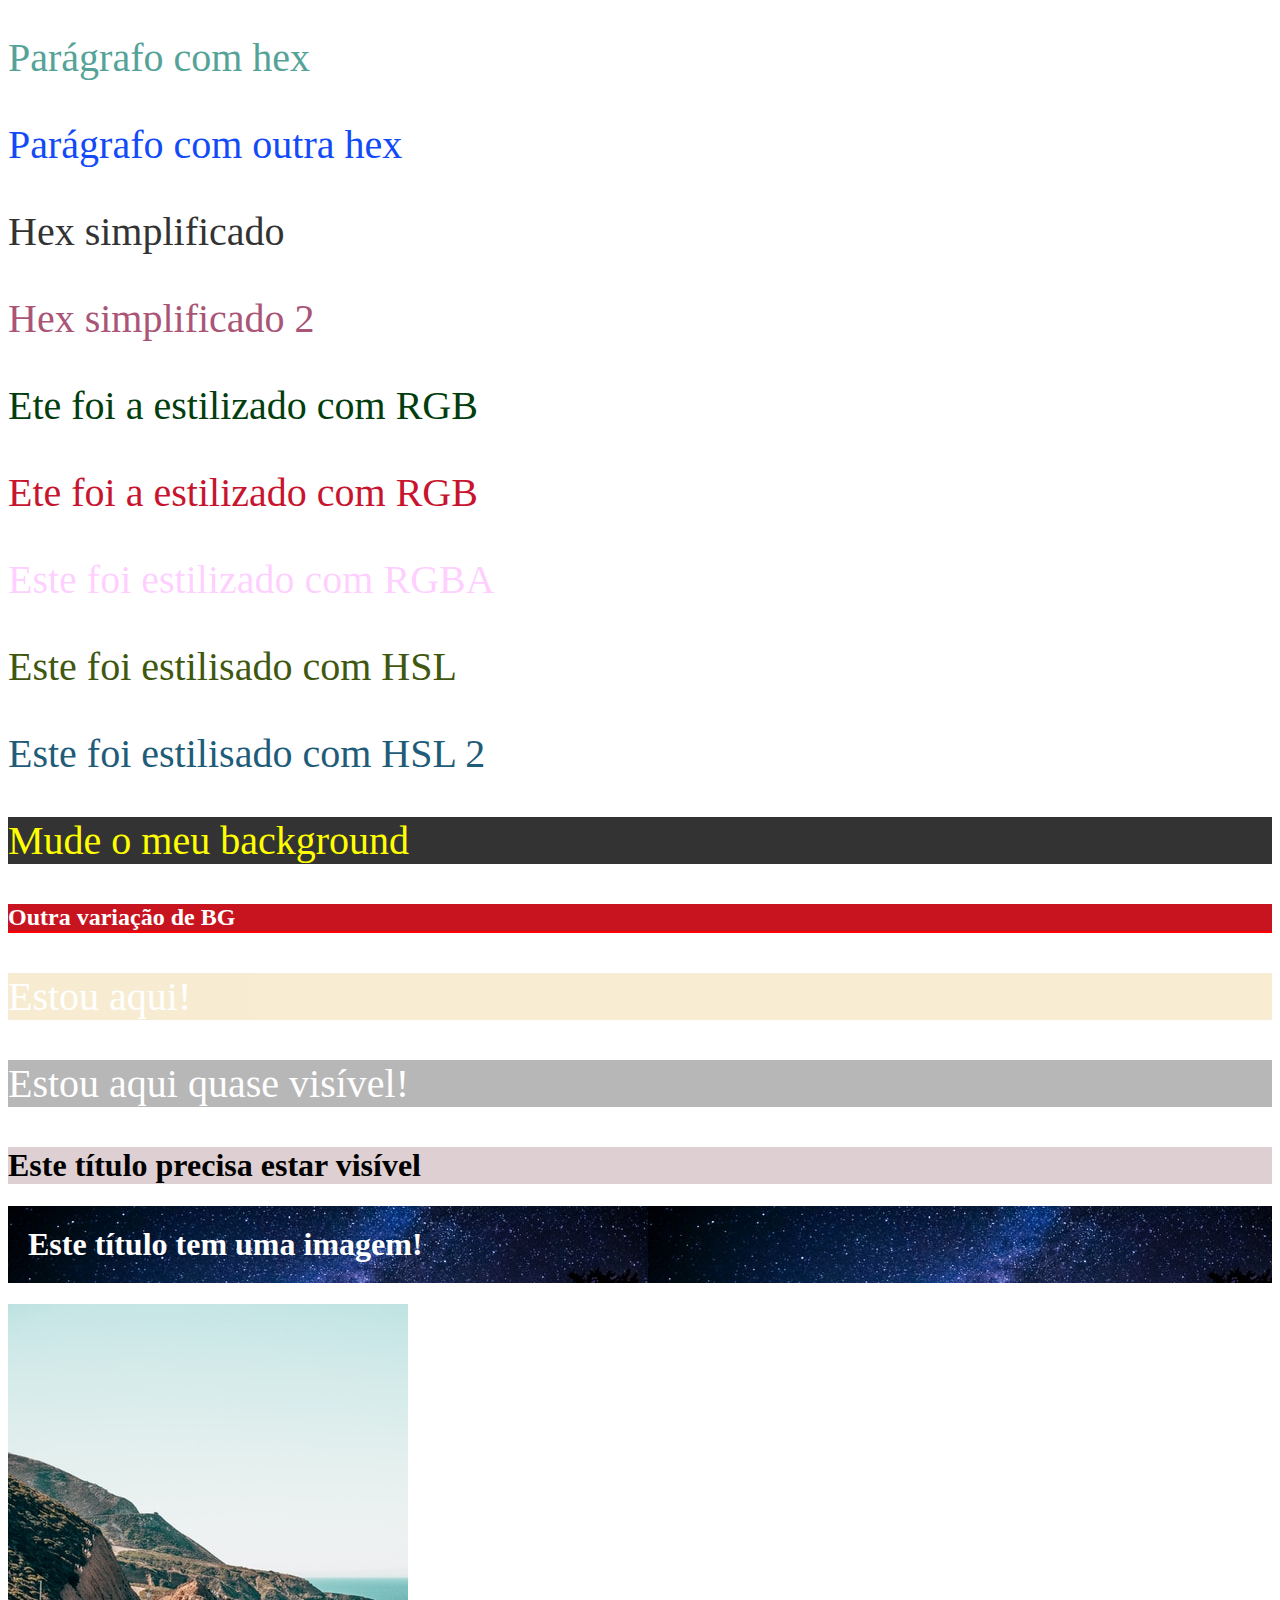
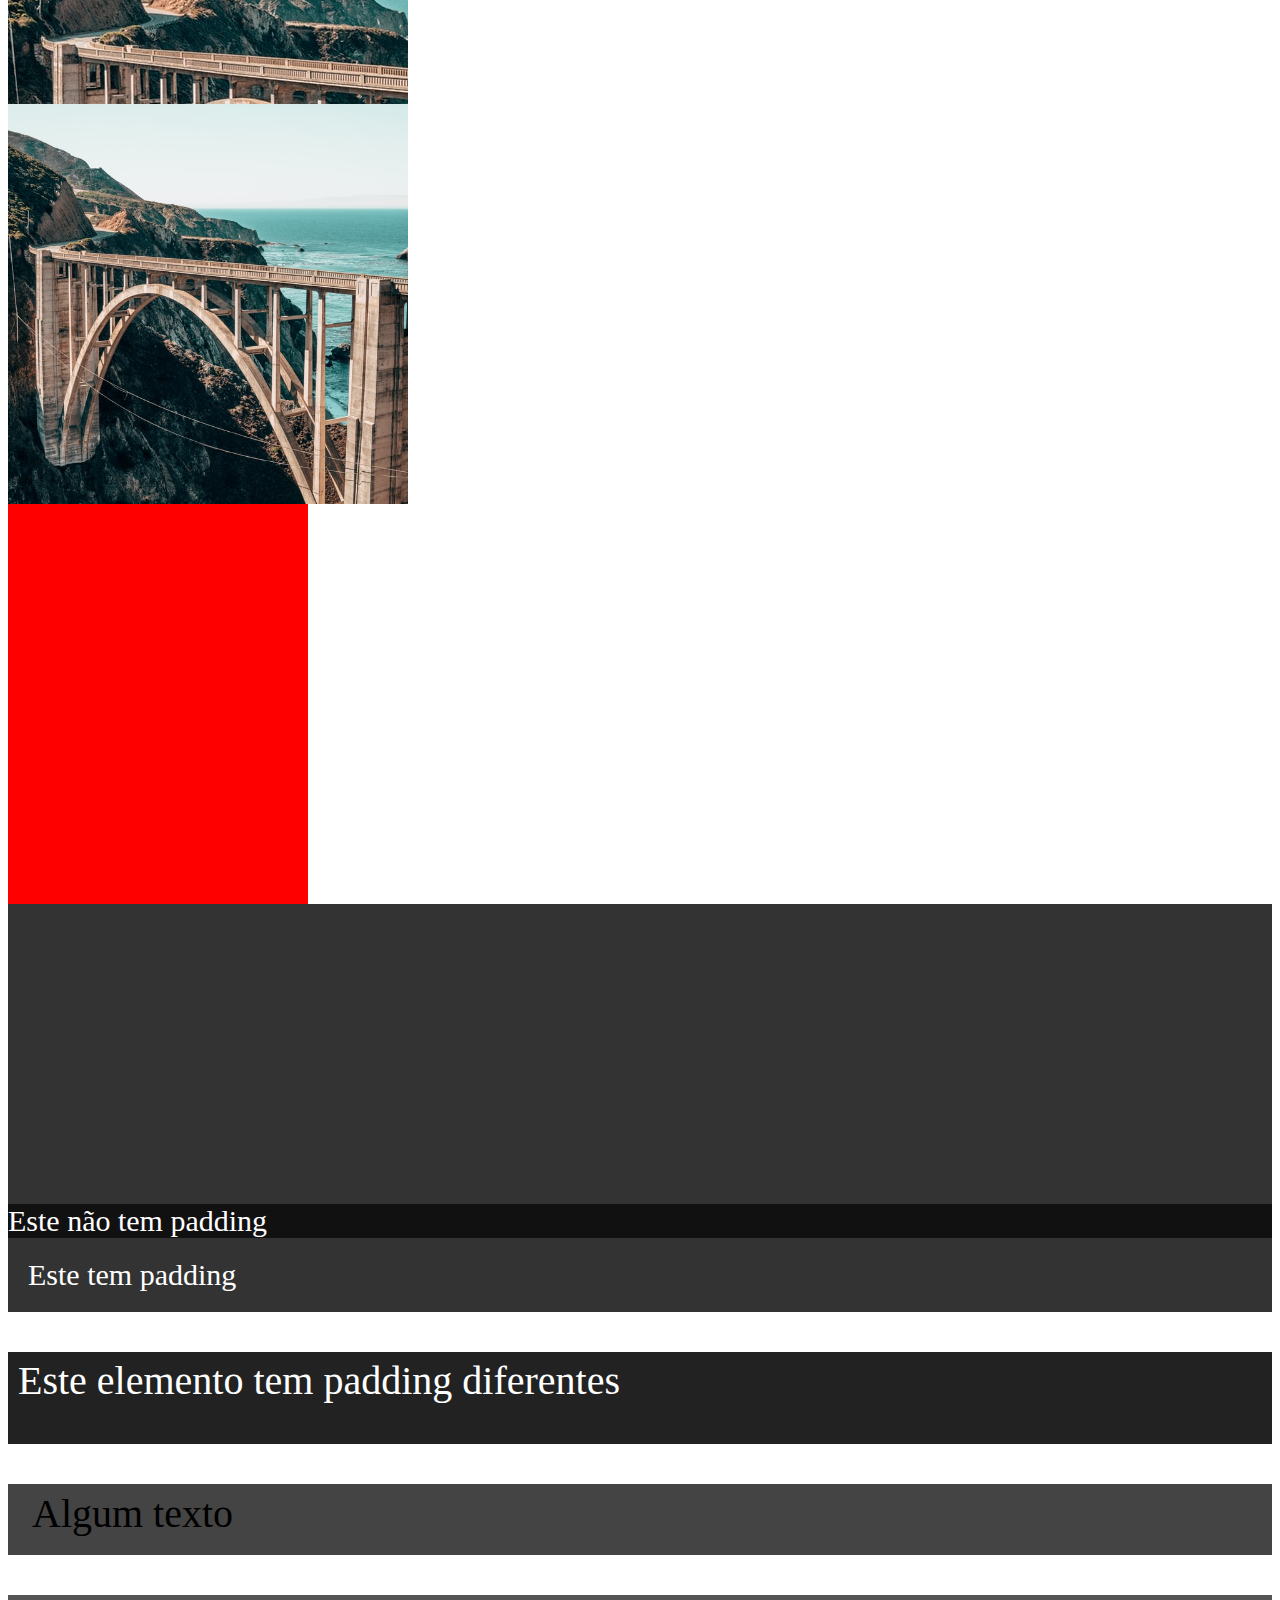
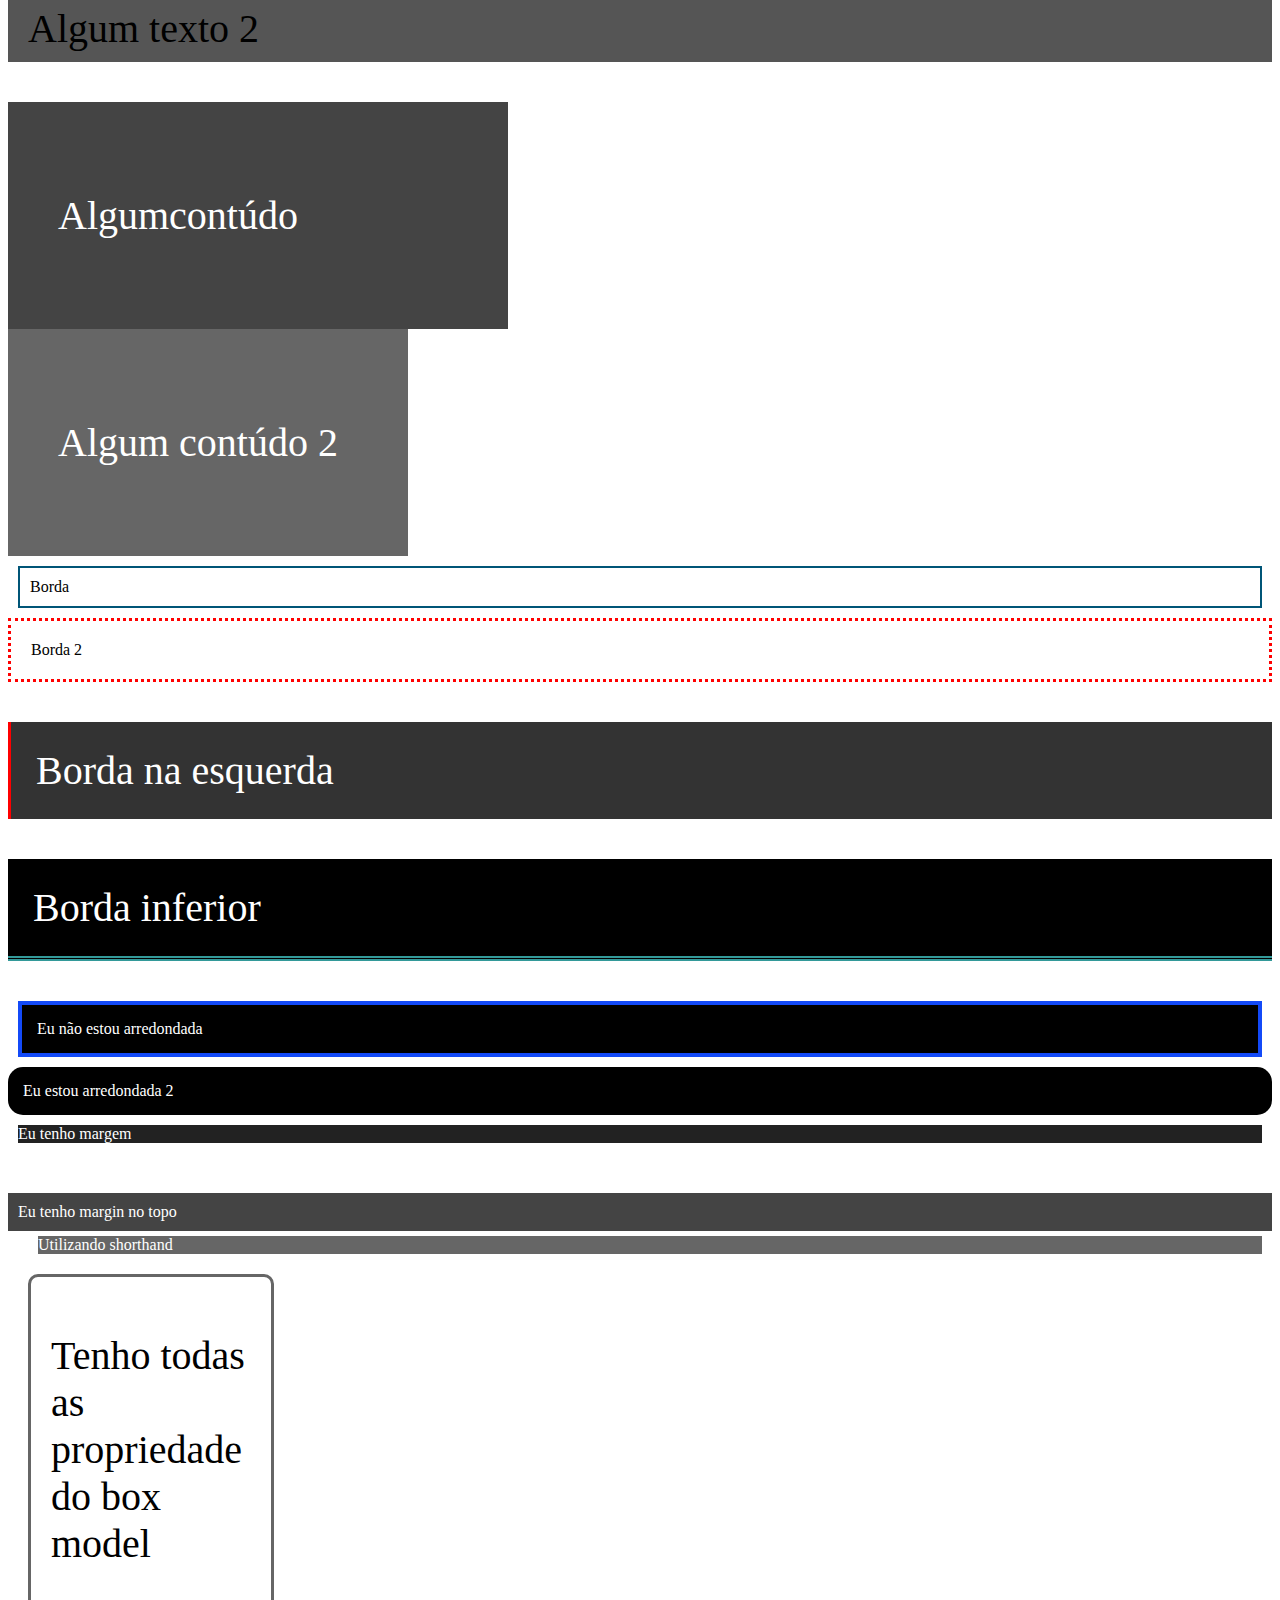
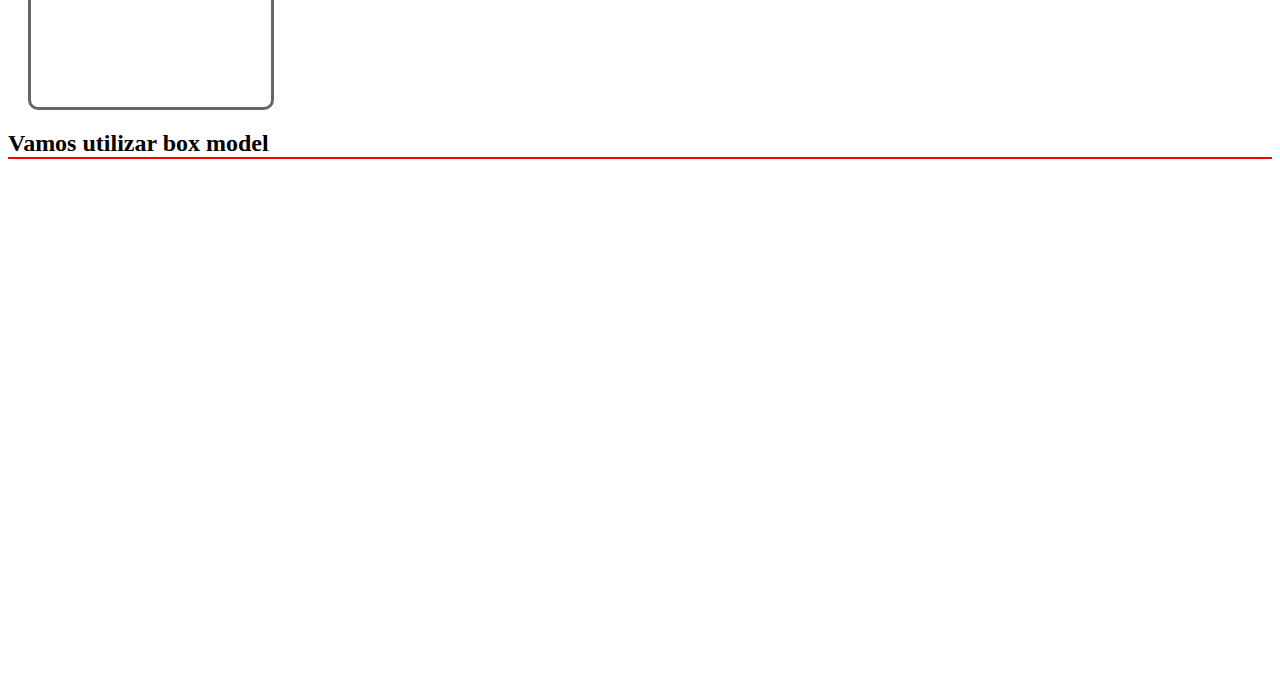
==== commit 4c0e9e7d: "Atualizei" ====
--- a/3_css/index.html
+++ b/3_css/index.html
@@ -117,14 +117,14 @@
     <div class="without-padding">Este não tem padding</div>
     <div class="padding">Este tem padding</div>
 
-    <!-- Padding individual -->
+    <!-- 4 Padding individual -->
     <p class="padding-individual">Este elemento tem padding diferentes</p>
 
-    <!-- 24 Shorthand padding-->
+    <!-- 25 Shorthand padding-->
     <p class="shorthand-padding">Algum texto</p>
     <p class="shorthand-padding-2">Algum texto 2</p>
 
-    <!-- pading com width -->
+    <!-- 26 pading com width -->
     <div class="without-border-box">
     <p>Algumcontúdo</p>
     
@@ -132,5 +132,32 @@
     <div class="border-box">
     <p>Algum contúdo 2</p>
     </div>
+
+    <!-- 27 Border -->
+    <div class="border">Borda</div>
+    <div class="border-2">Borda 2</div>
+
+    <!-- 28 Border individual -->
+    <p class="border-left">Borda na esquerda</p>
+    <p class="border-bottom">Borda inferior</p>
+
+    <!-- 29 Borda arredondada -->
+    <div class="roundet-p">Eu não estou arredondada</div>
+    <div class="roundet-p-2">Eu estou arredondada 2</div>
+
+    <!-- 30 Margem -->
+    <div class="margin">Eu tenho margem</div>
+    <div class="margin-top">Eu tenho margin no topo</div>
+    <div class="margin-shorthand">Utilizando shorthand</div>
+
+    <!-- 31 Box-model -->
+    <div class="box-model">
+    <p>Tenho todas as propriedade do box model</p>
+    </div>
+
+    <!-- 32 Desafio 3 -->
+    <div id="box-model-challenge">
+        <h2 class="challenge-title">Vamos utilizar box model</h2>
+    </div>
 </body>
 </html>--- a/3_css/css/estilo.css
+++ b/3_css/css/estilo.css
@@ -208,4 +208,81 @@
     box-sizing: border-box;
 } 
 
-
+/* Border */
+.border {
+    border: 2px solid #057;
+    padding: 10px;
+    margin: 10px;
+}
+
+.border-2 {
+    border: 3px dotted red;
+    padding: 20px;
+}
+
+/* Border individual */
+.border-left {
+    border-left: 3px solid red;
+    background-color: #333;
+    color: white;
+    padding: 25px;
+}
+
+.border-bottom {
+    border-bottom: 5px double #399;
+    background-color: black;
+    color: white;
+    padding: 25px;
+}
+
+/* Borda arredondada */
+.roundet-p {
+    border: 4px solid #134af8;
+    background-color: #000;
+    color: white;
+    padding: 15px;
+    margin: 10px;
+}
+
+.roundet-p-2 {
+    background-color: #000;
+    color: white;
+    padding: 15px;
+    border-radius: 15px;
+}
+
+/* Margem */
+.margin {
+    margin: 10px;
+    background-color: #222;
+    color: white;
+}
+
+.margin-top {
+    margin-top: 50px;
+    background-color: #444;
+    color: white;
+    padding: 10px;
+}
+
+.margin-shorthand {
+    background-color: #666;
+    margin: 5px 10px 20px 30px;
+    color: white;
+}
+
+/* Box model */
+.box-model {
+    margin: 20px;
+    padding: 15px 20px;
+    border: 3px solid #666;
+    border-radius: 10px;
+    width: 200px;
+    height: 400px;
+}
+
+
+
+
+
+
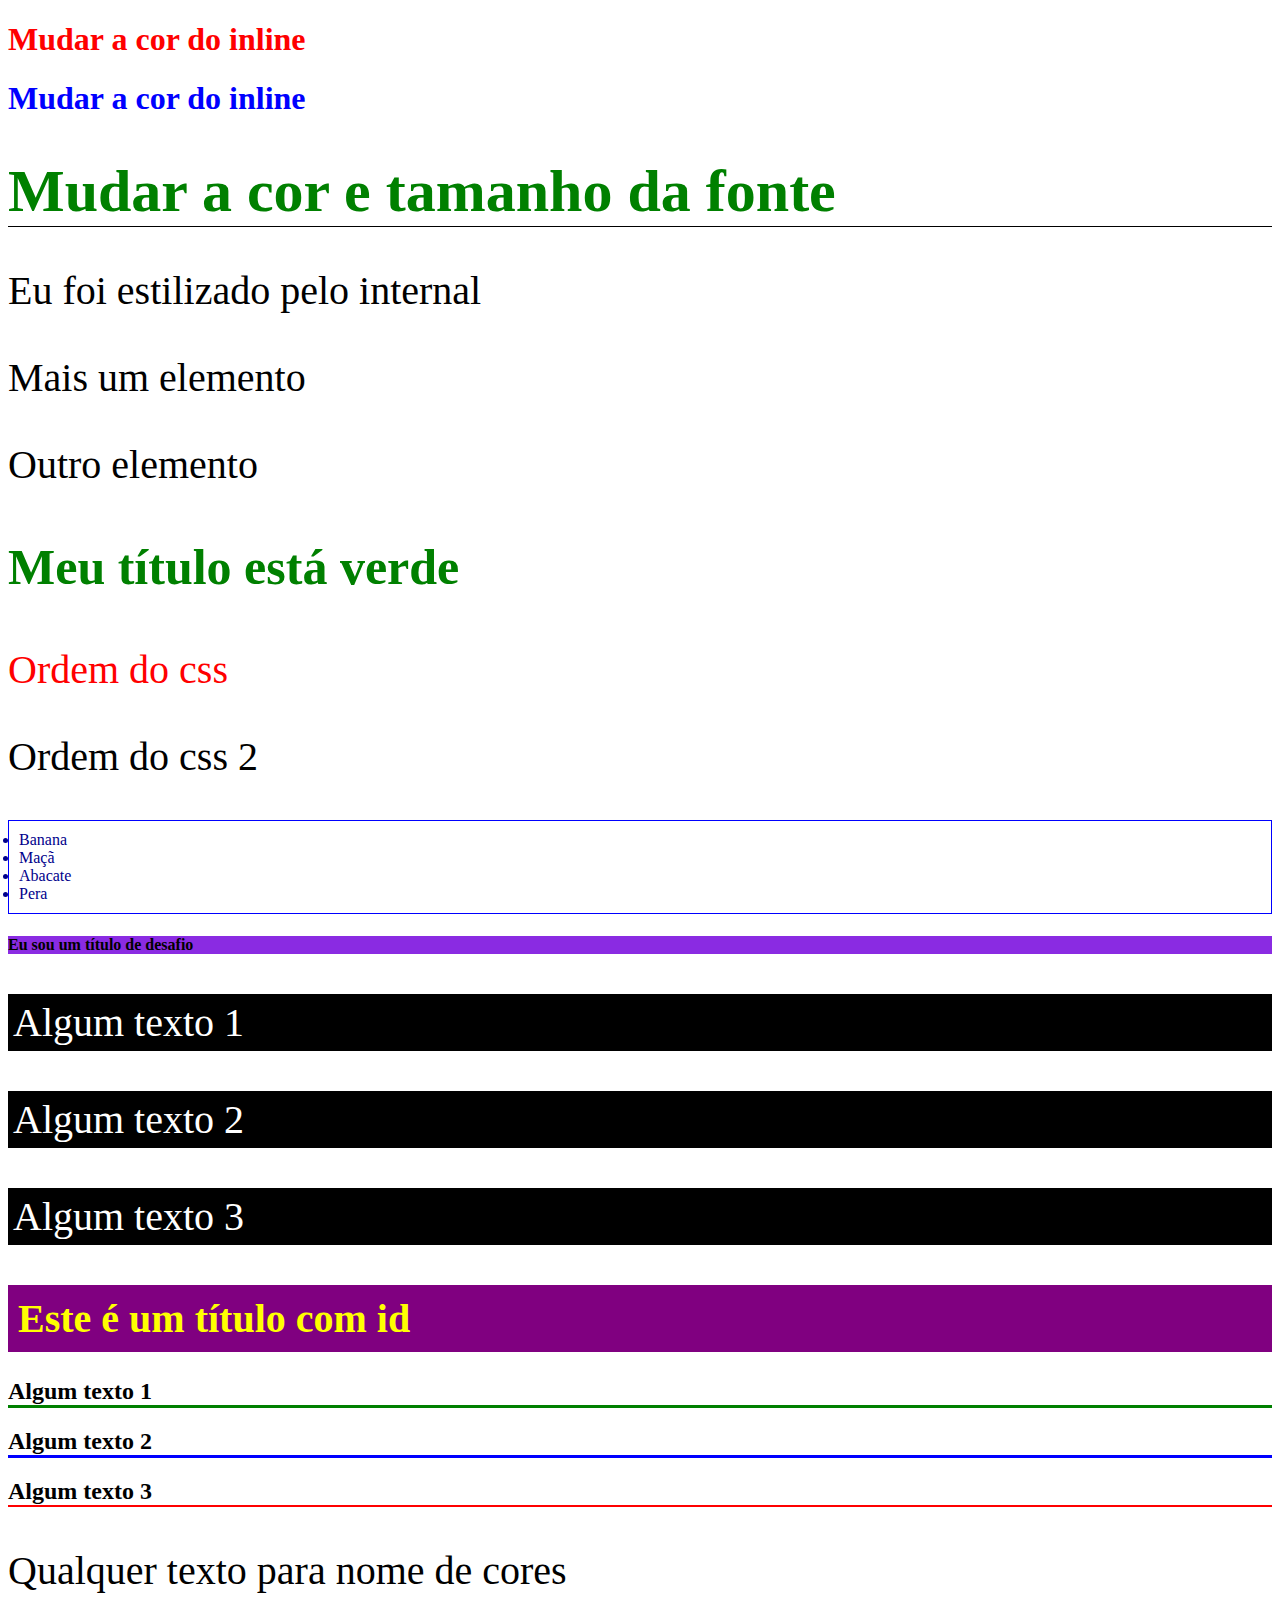
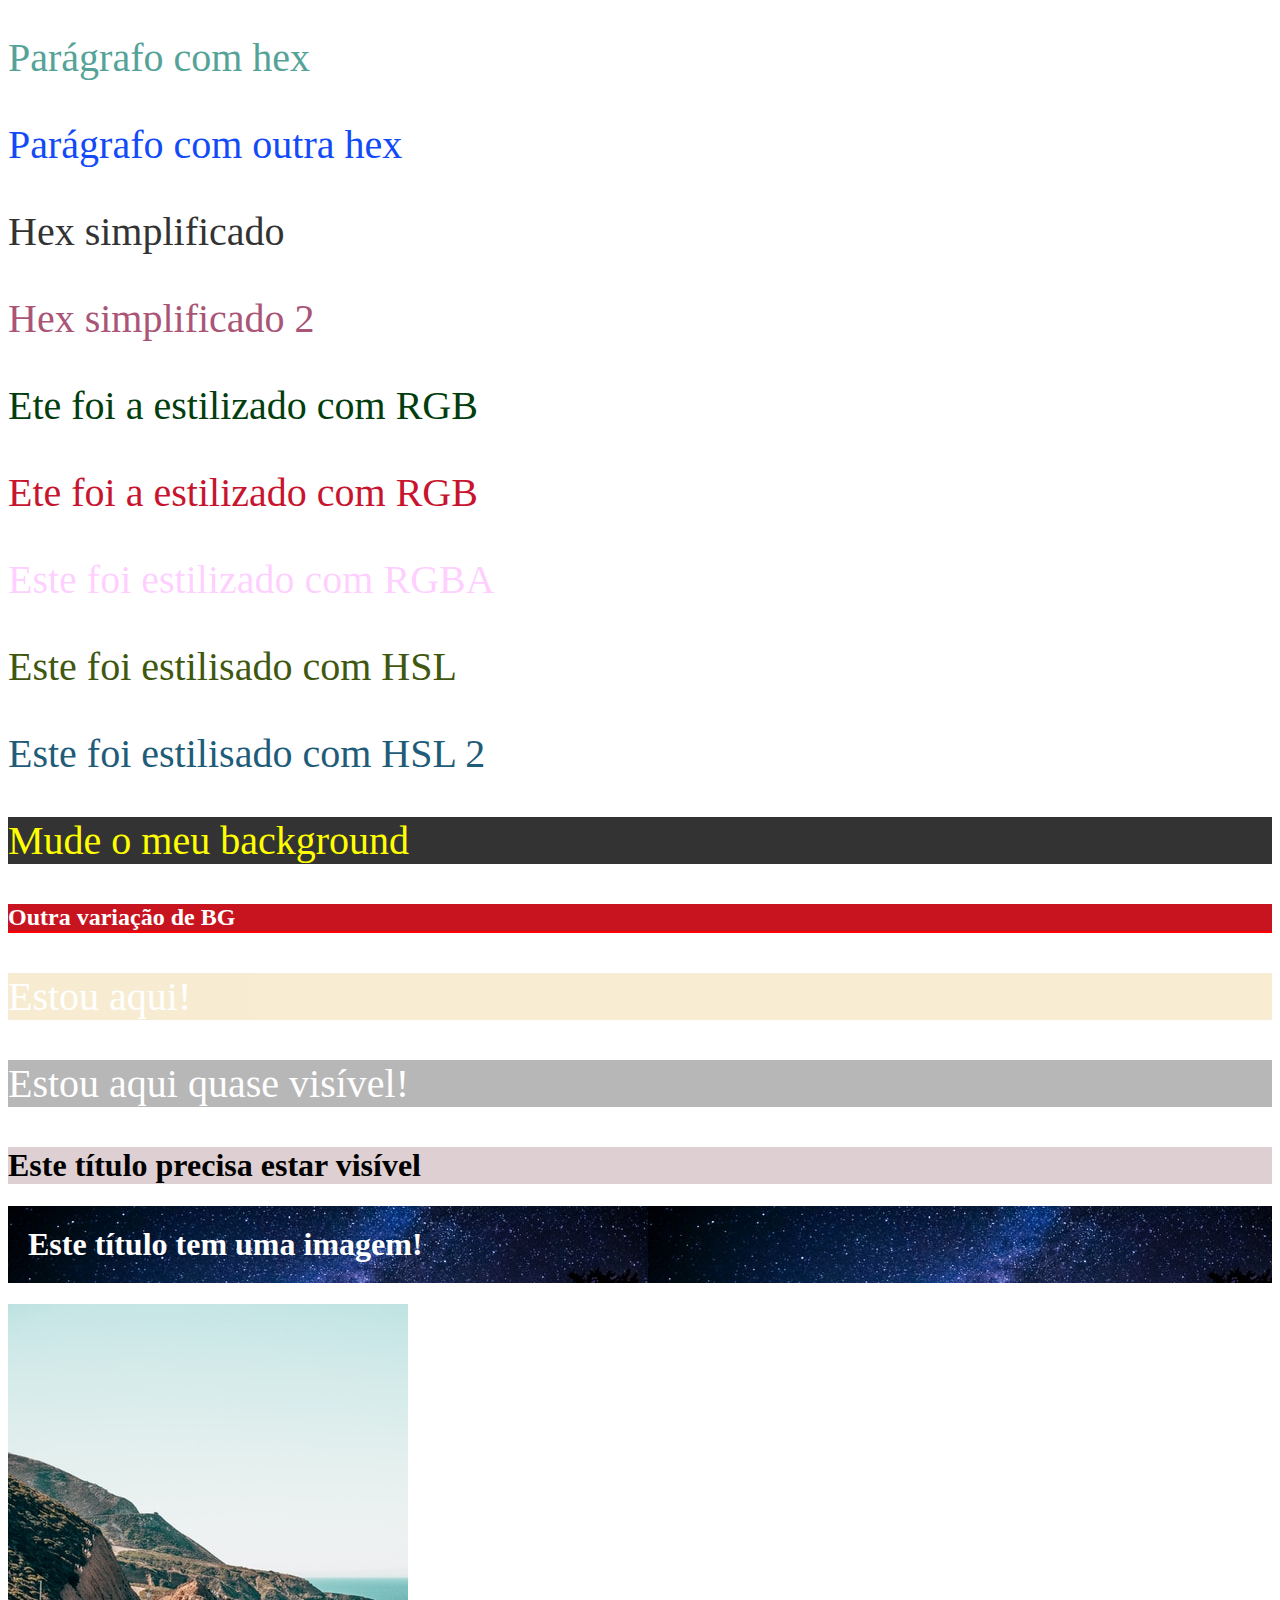
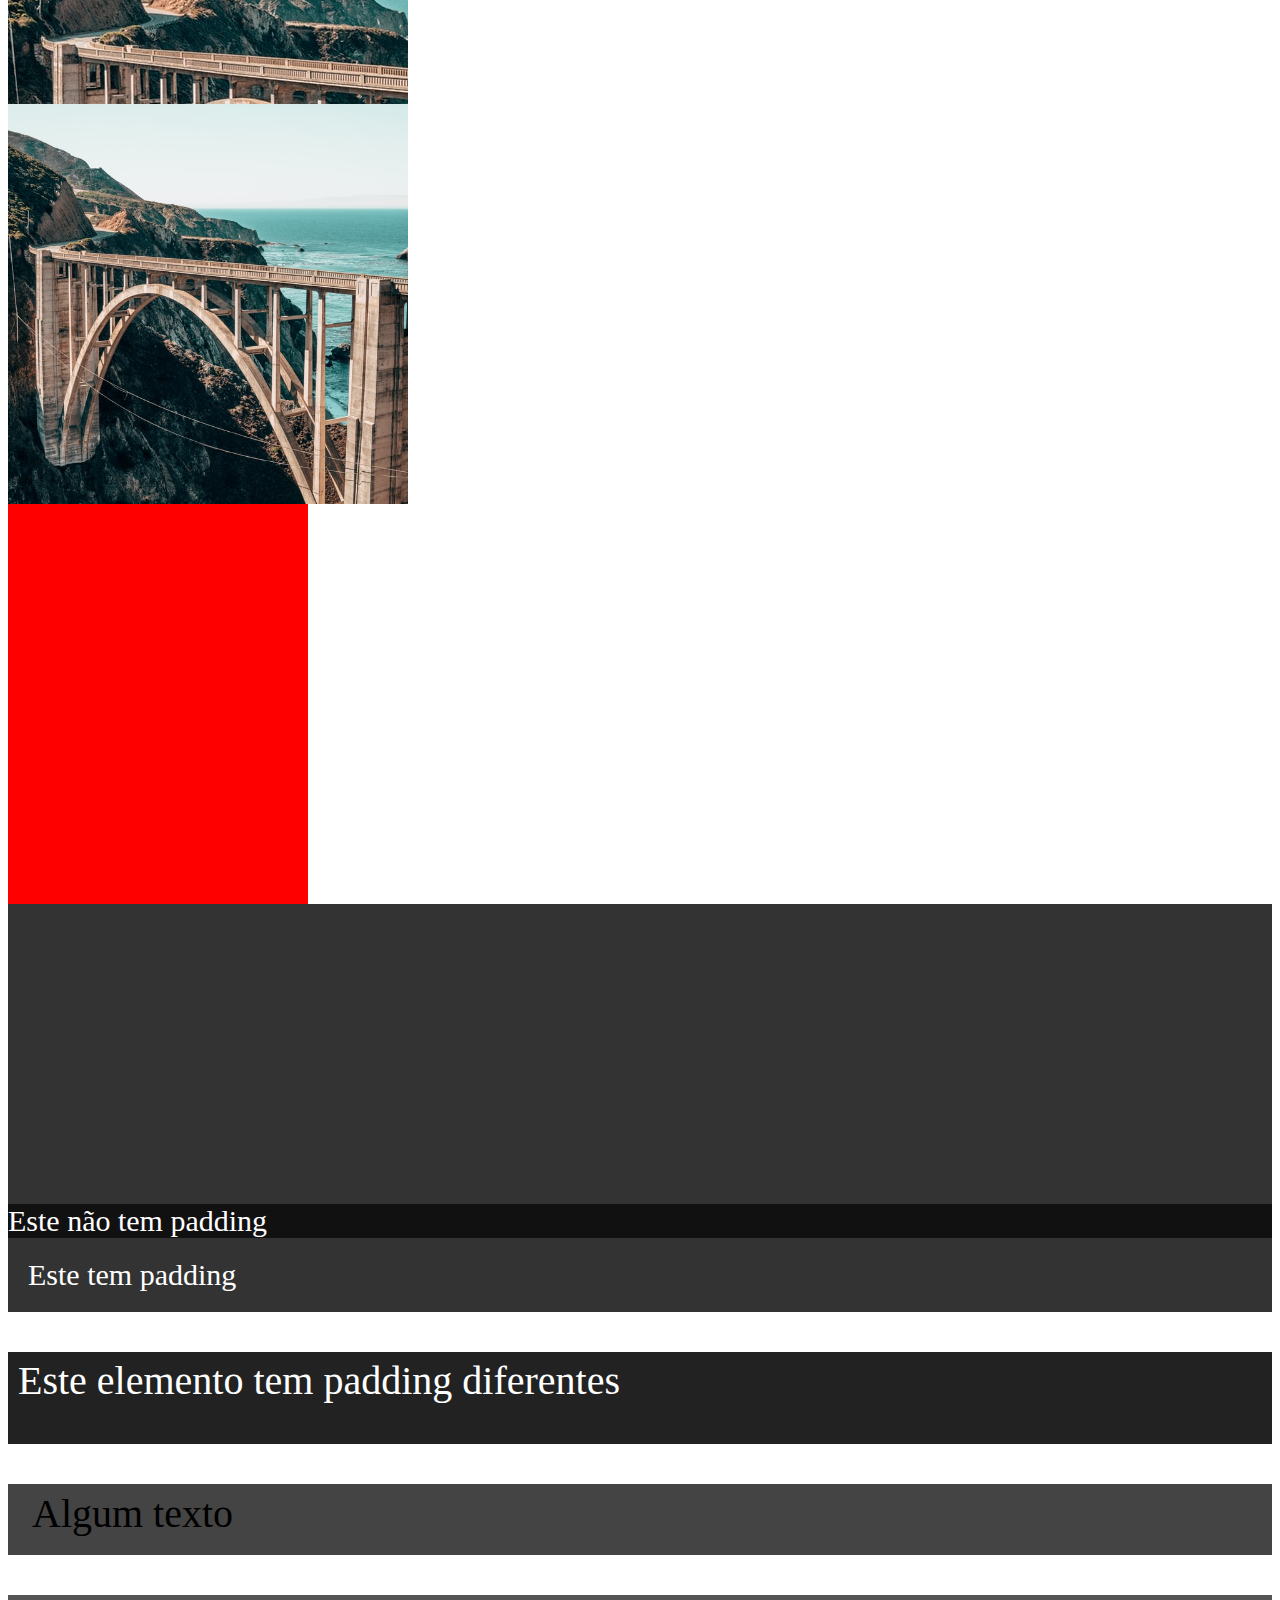
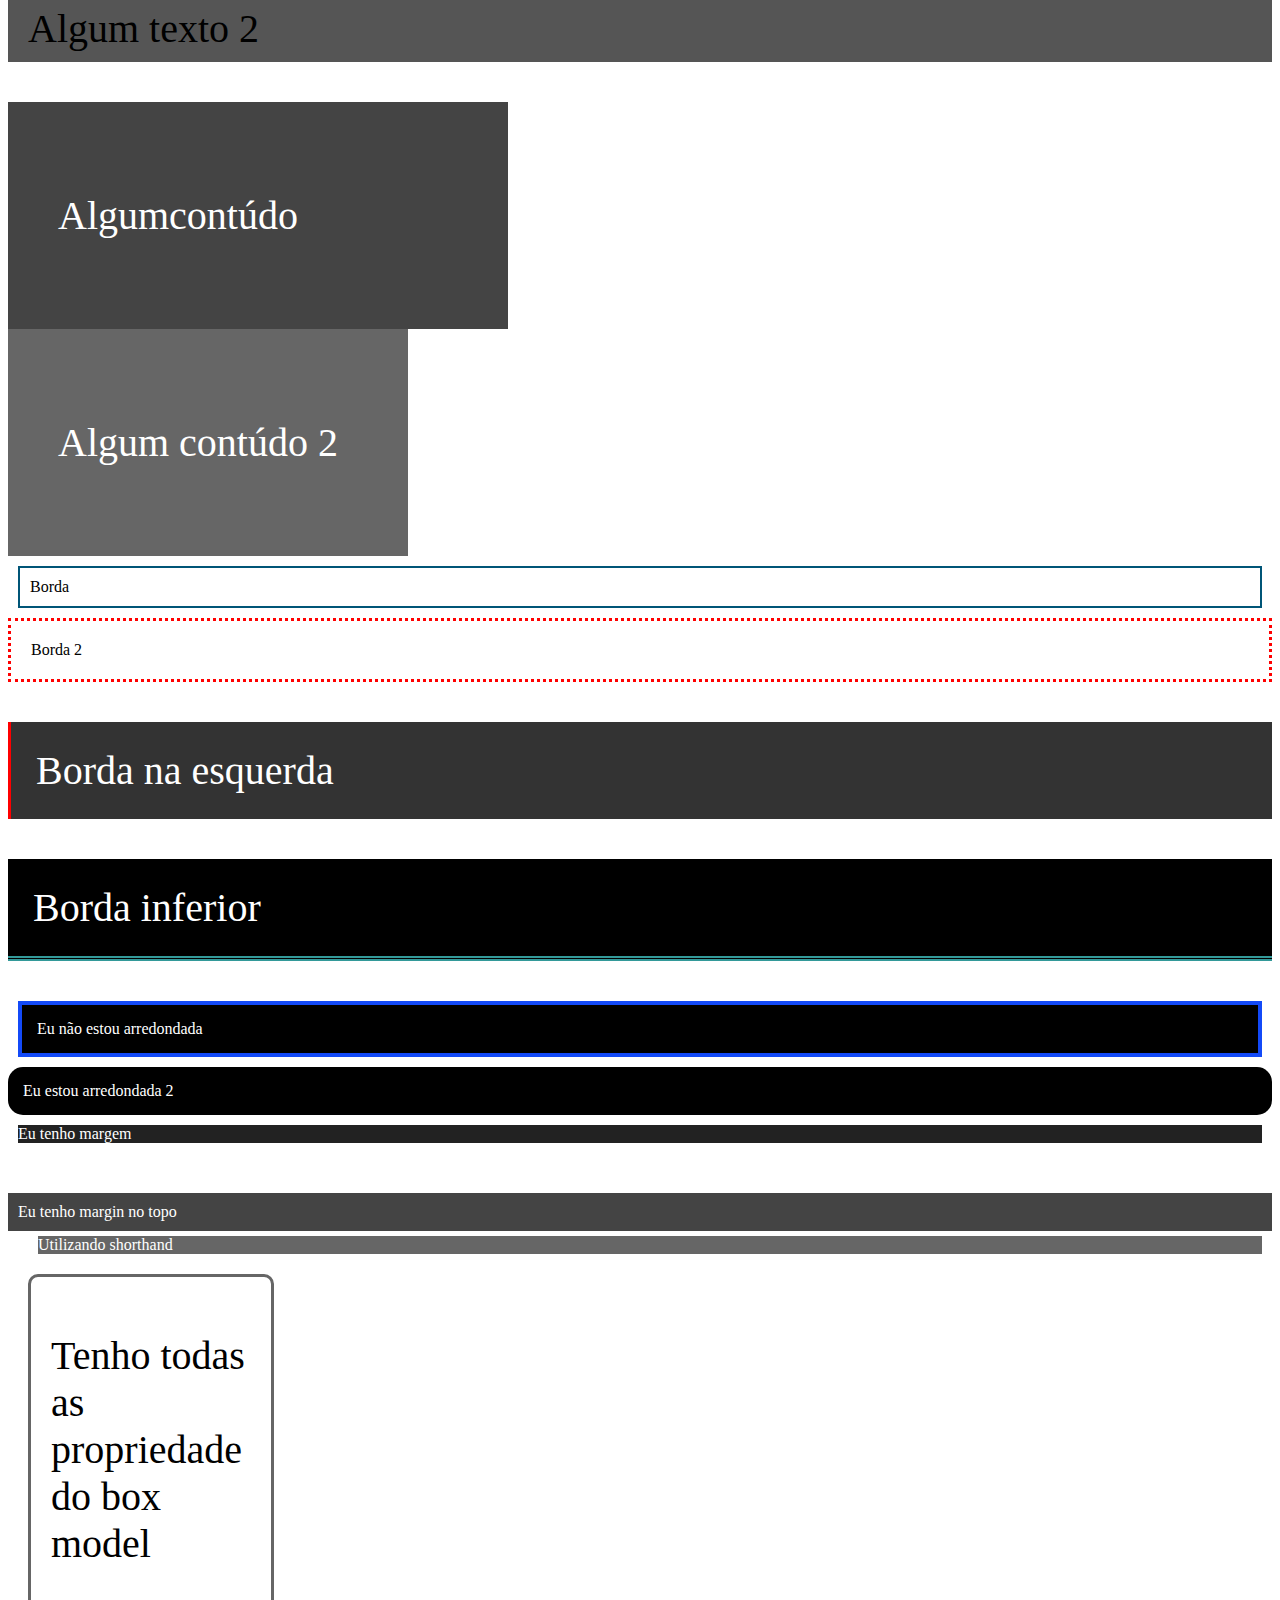
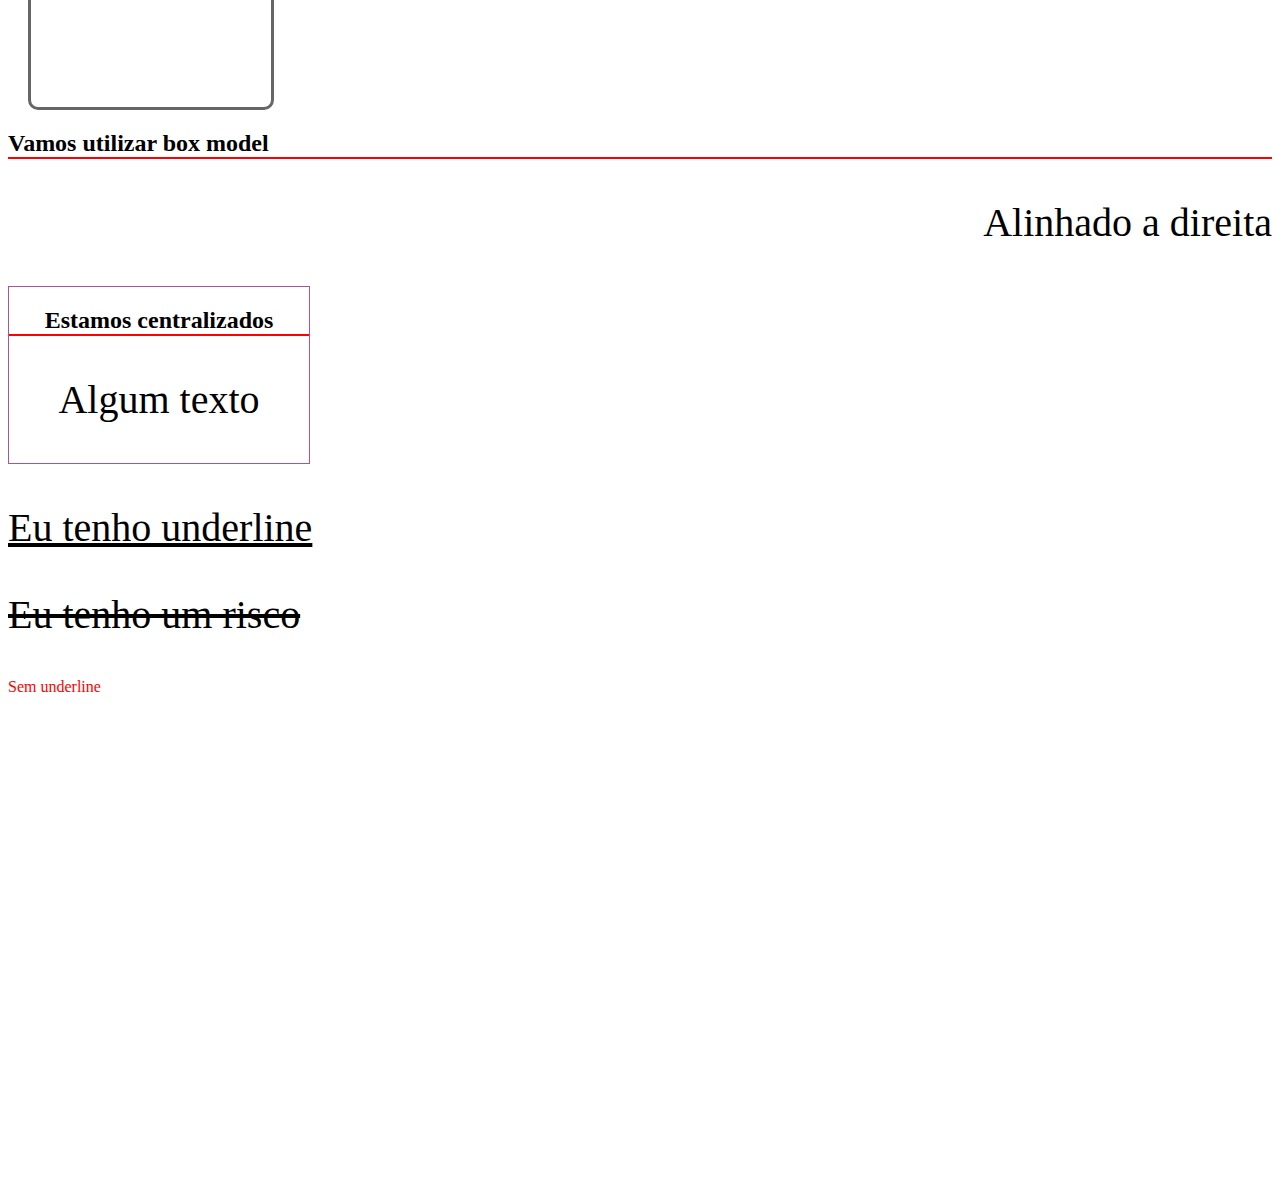
==== commit 4ff89e83: "Atualizei" ====
--- a/3_css/index.html
+++ b/3_css/index.html
@@ -159,5 +159,17 @@
     <div id="box-model-challenge">
         <h2 class="challenge-title">Vamos utilizar box model</h2>
     </div>
+
+    <!-- 33 text alignment -->
+    <p class="text-aligned">Alinhado a direita</p>
+    <div class="container-center">
+        <h2>Estamos centralizados</h2>
+        <p>Algum texto</p>
+    </div>
+
+    <!-- 34 decoration -->
+    <p class="underline">Eu tenho underline</p>
+    <p class="line-trough">Eu tenho um risco</p>
+    <a href="#" class="remove-underline">Sem underline</a>
 </body>
 </html>--- a/3_css/css/estilo.css
+++ b/3_css/css/estilo.css
@@ -281,8 +281,32 @@
     height: 400px;
 }
 
-
-
-
-
-
+/* Text align */
+.text-aligned {
+    text-align: right;
+}
+
+.container-center {
+    text-align: center;
+    width: 300px;
+    border: 1px solid #a59;
+}
+
+.underline {
+    text-decoration: underline;
+}
+
+.line-trough {
+    text-decoration: line-through;
+}
+
+.remove-underline {
+    text-decoration: none;
+    color: red;
+}
+
+
+
+
+
+
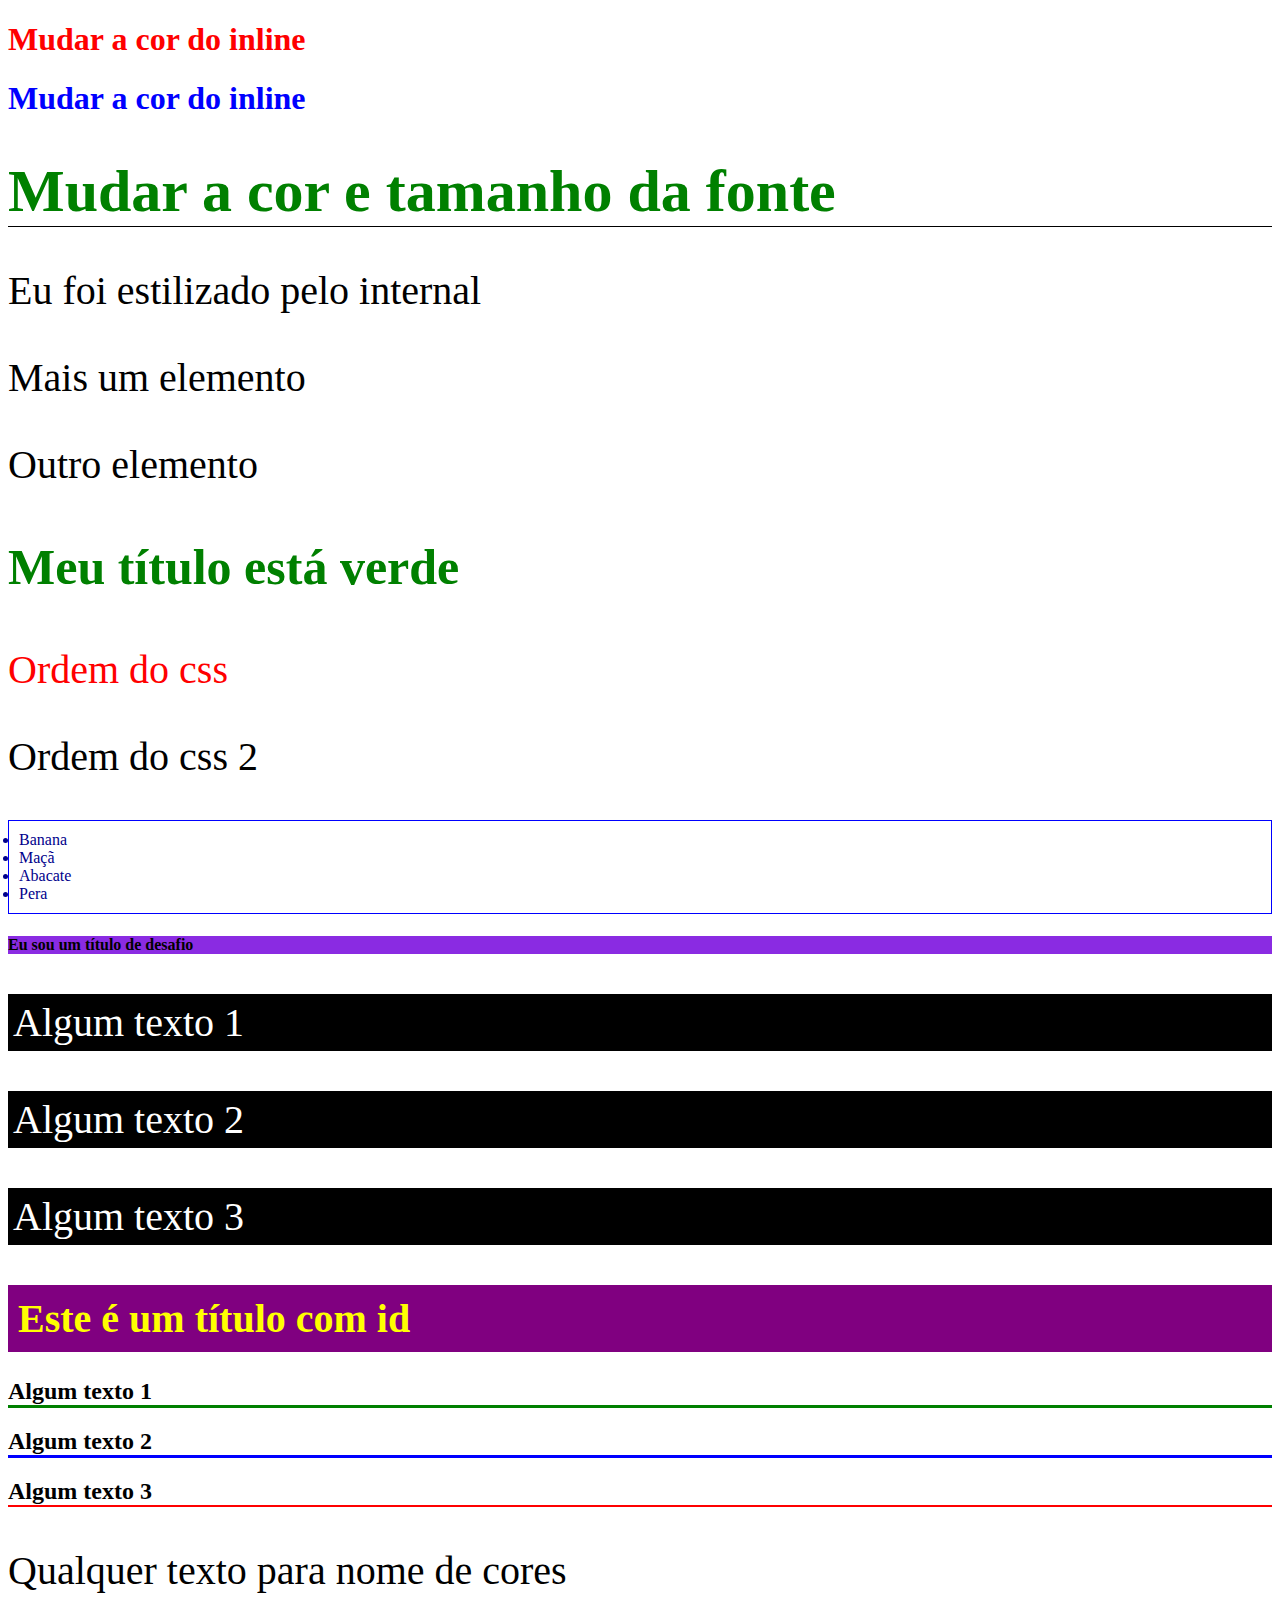
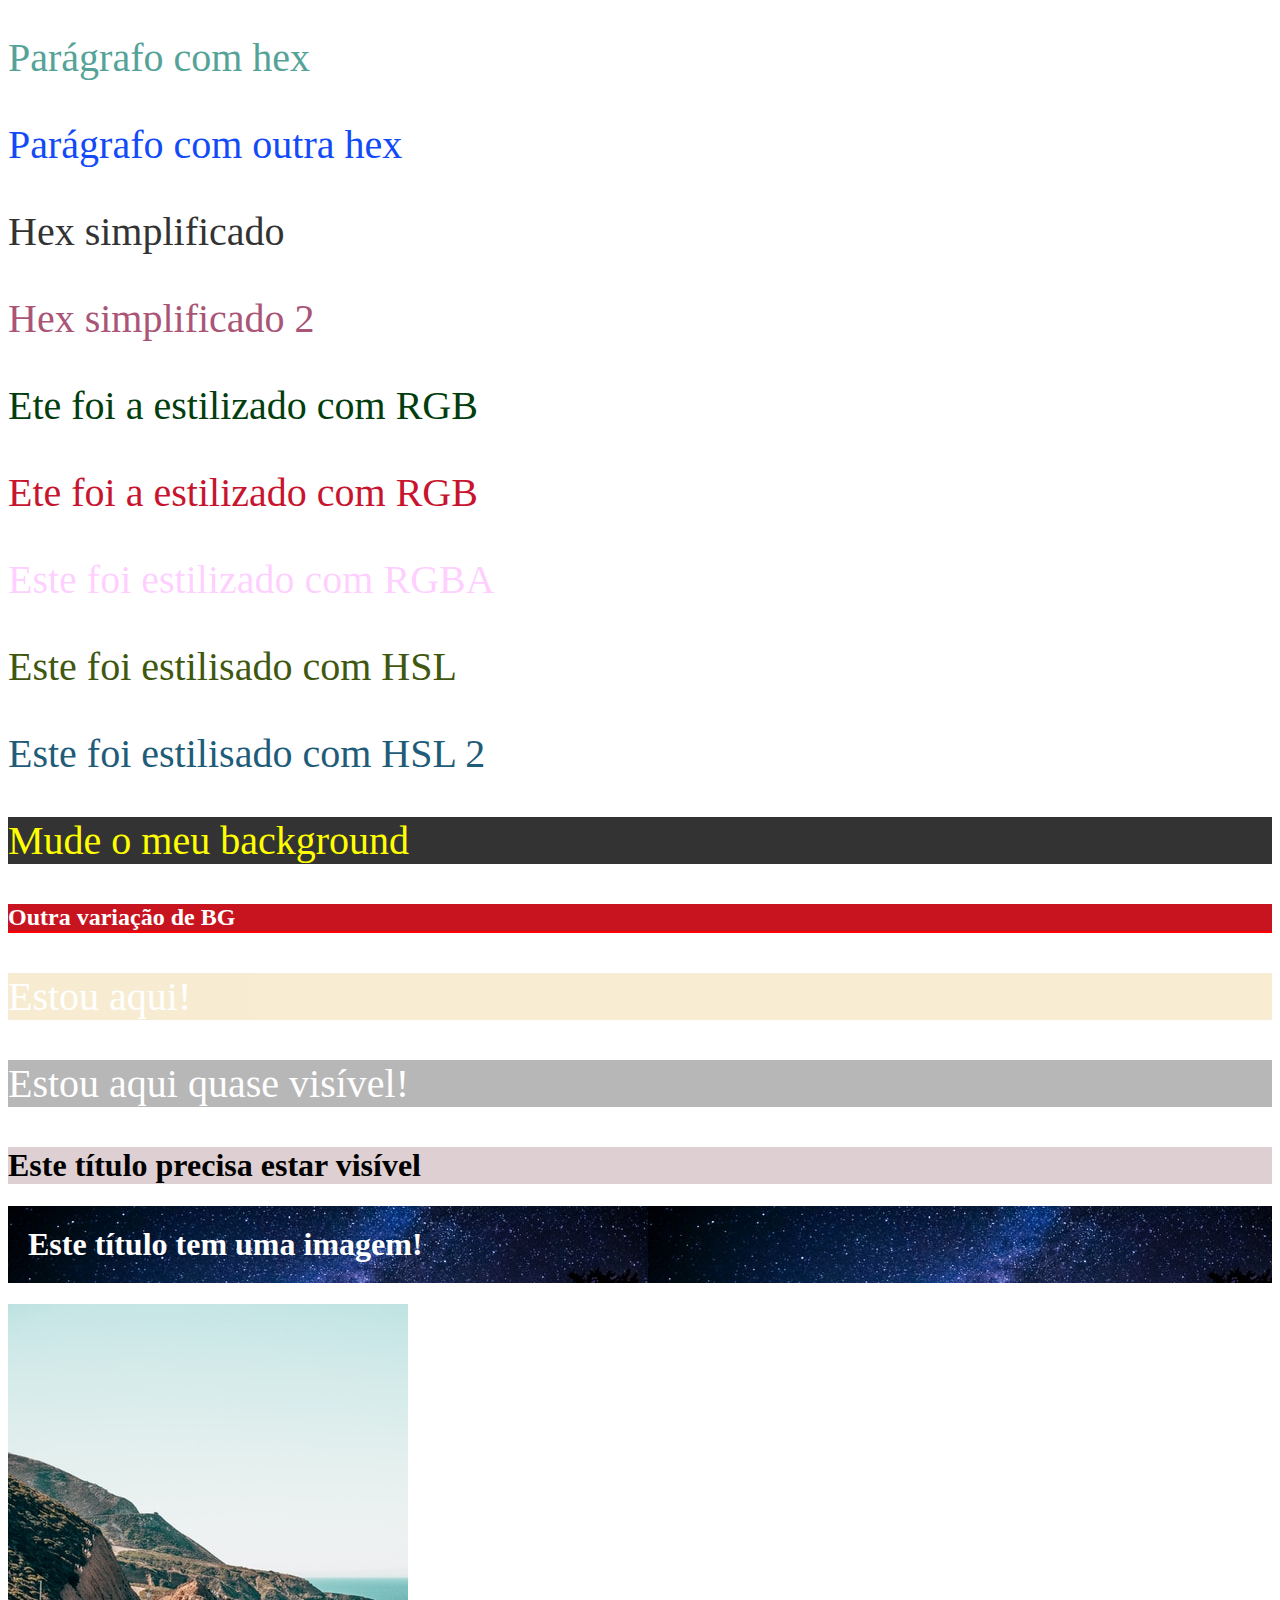
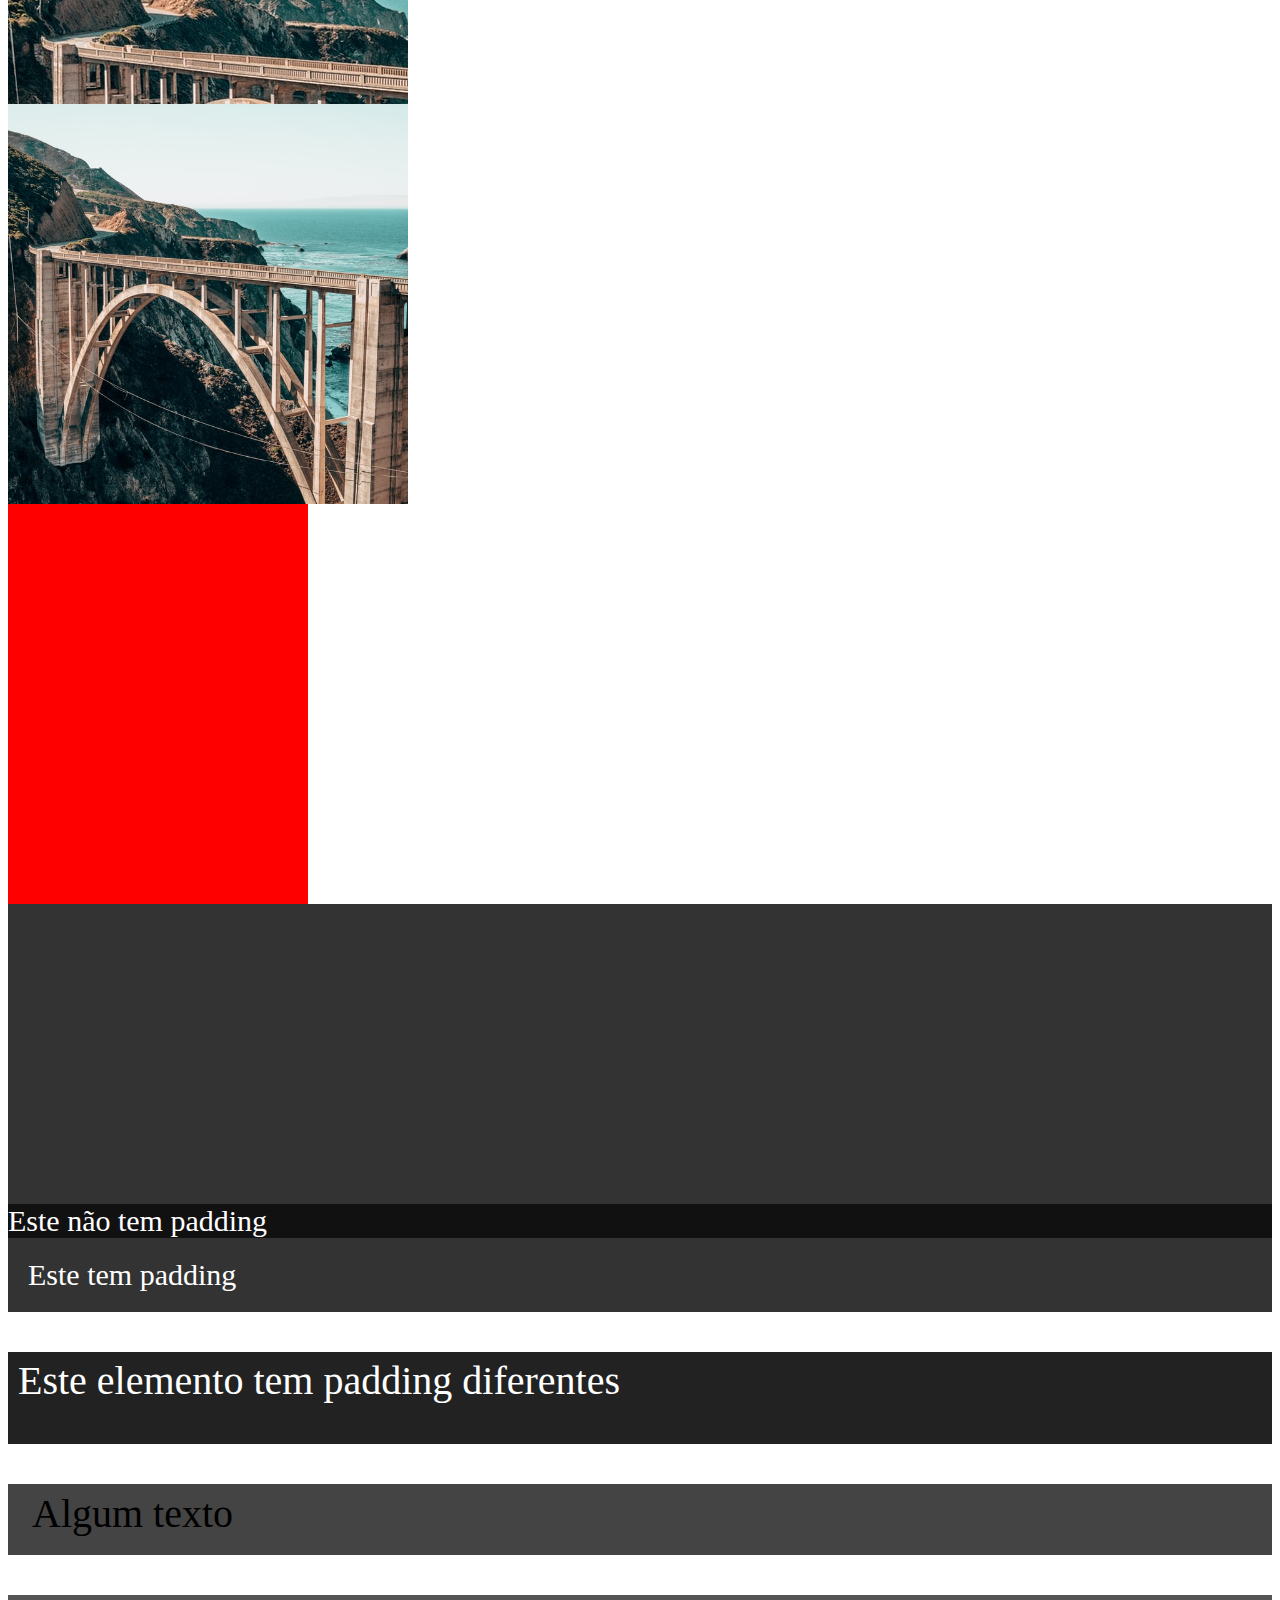
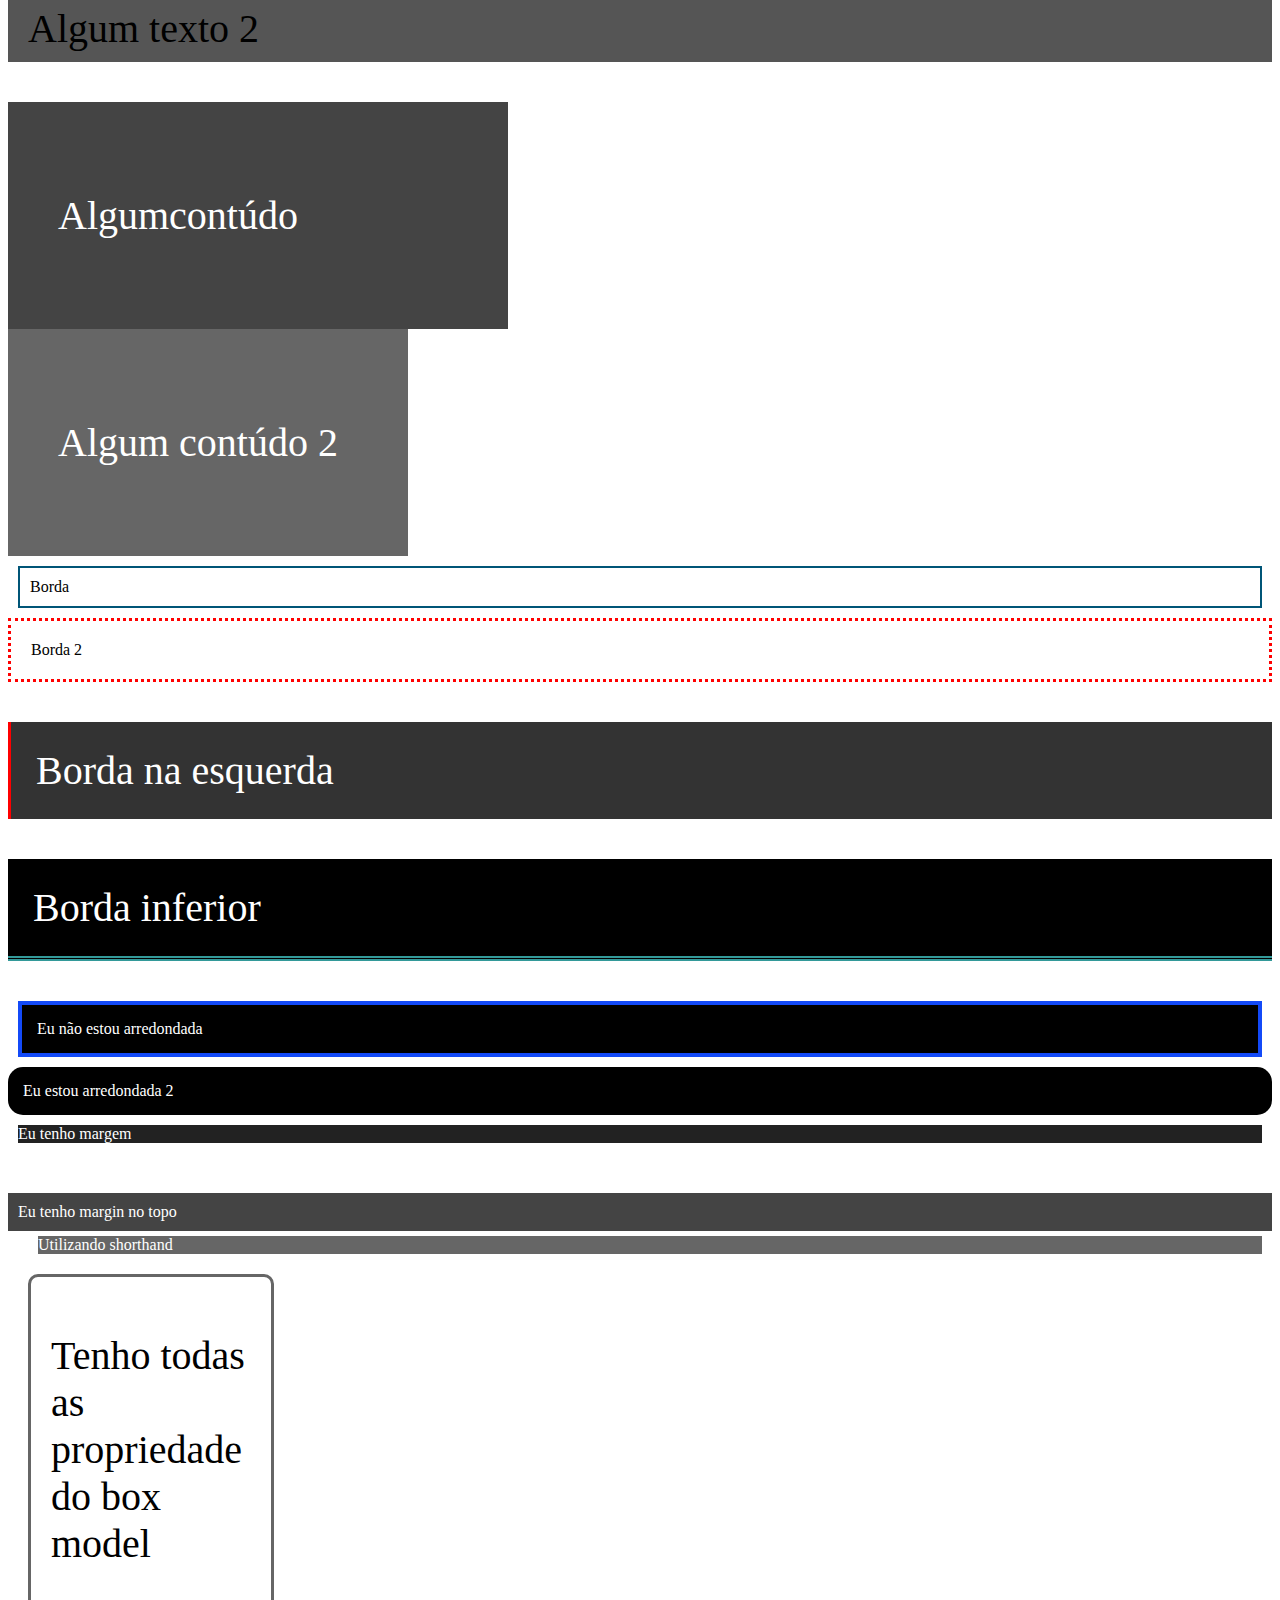
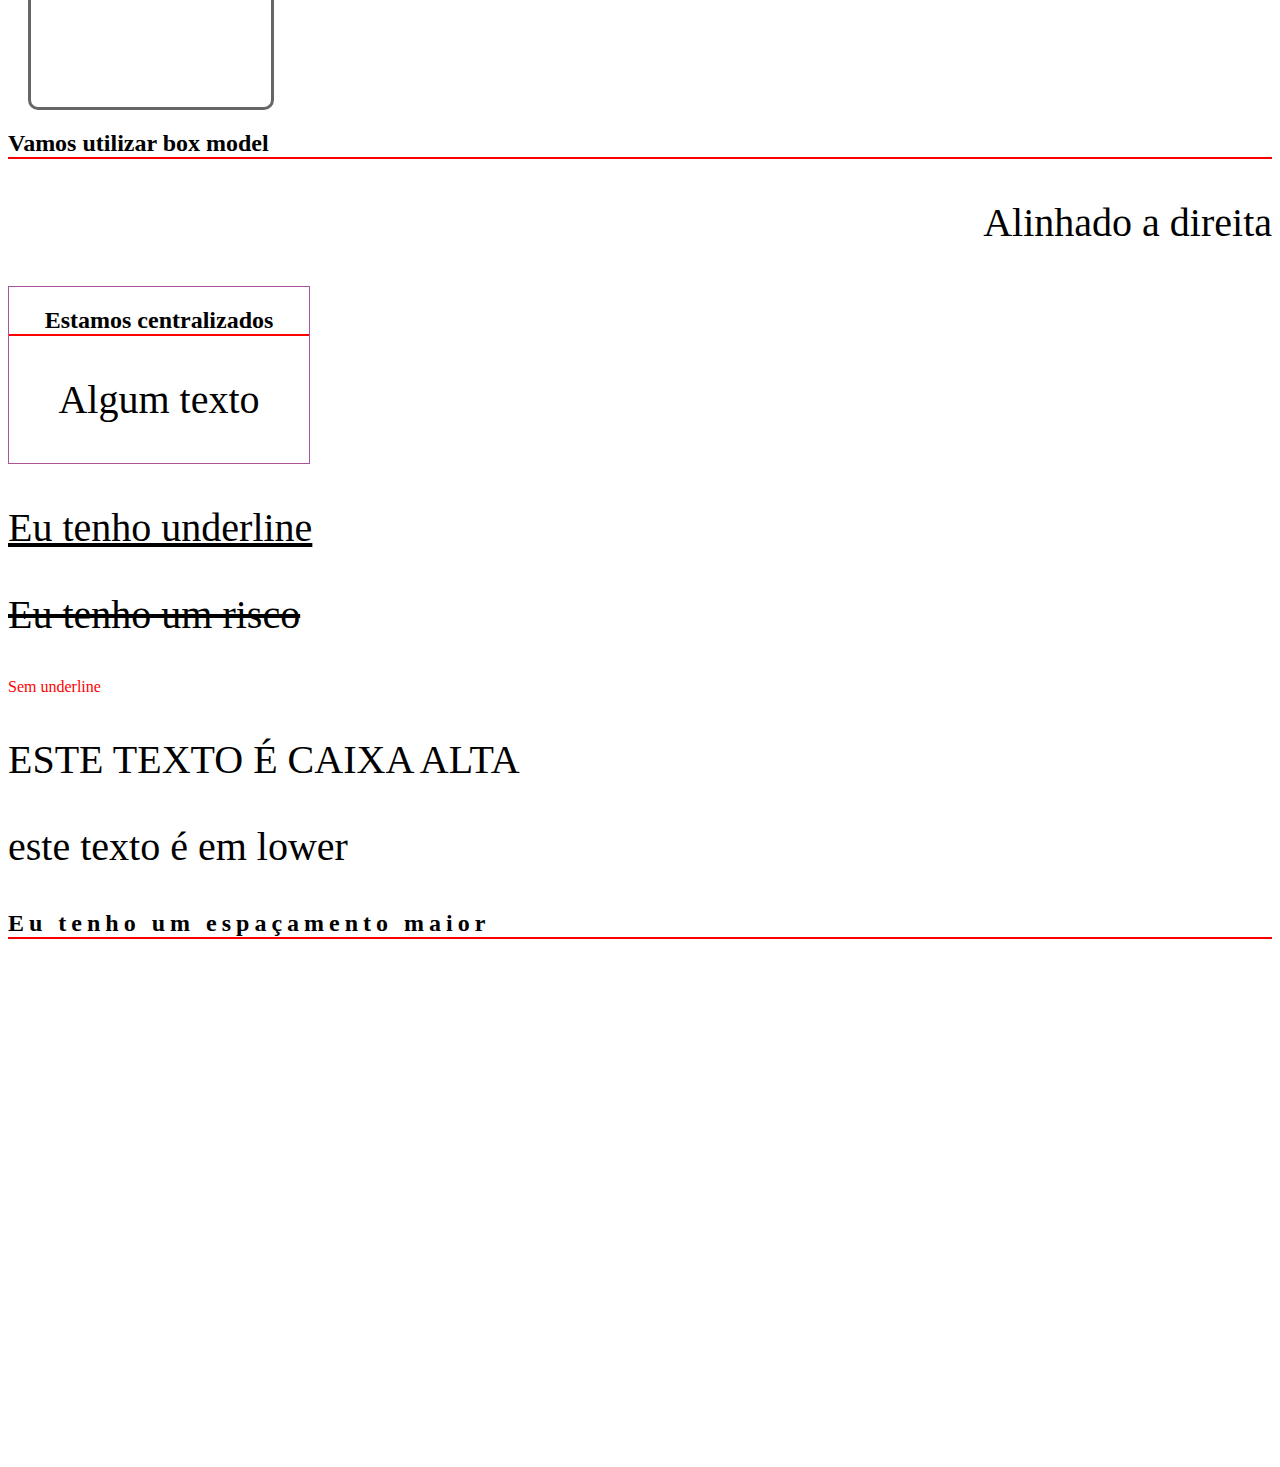
==== commit 30eaedd5: "Atualizar" ====
--- a/3_css/index.html
+++ b/3_css/index.html
@@ -171,5 +171,12 @@
     <p class="underline">Eu tenho underline</p>
     <p class="line-trough">Eu tenho um risco</p>
     <a href="#" class="remove-underline">Sem underline</a>
+
+    <!-- 35 text transforn-->
+    <p class="upper">Este texto é caixa alta</p>
+    <p class="lower">Este texto é em lower</p>
+
+    <!-- 36 Letter spacing-->
+    <h2 class="spacing">Eu tenho um espaçamento maior</h2>
 </body>
 </html>--- a/3_css/css/estilo.css
+++ b/3_css/css/estilo.css
@@ -305,8 +305,23 @@
     color: red;
 }
 
-
-
-
-
-
+/* Text transform*/
+.upper {
+    text-transform: uppercase;
+}
+
+.lower {
+    text-transform: lowercase; 
+}
+
+/* Letter spacing */
+.spacing {
+    letter-spacing: 5px;
+}
+
+
+
+
+
+
+
